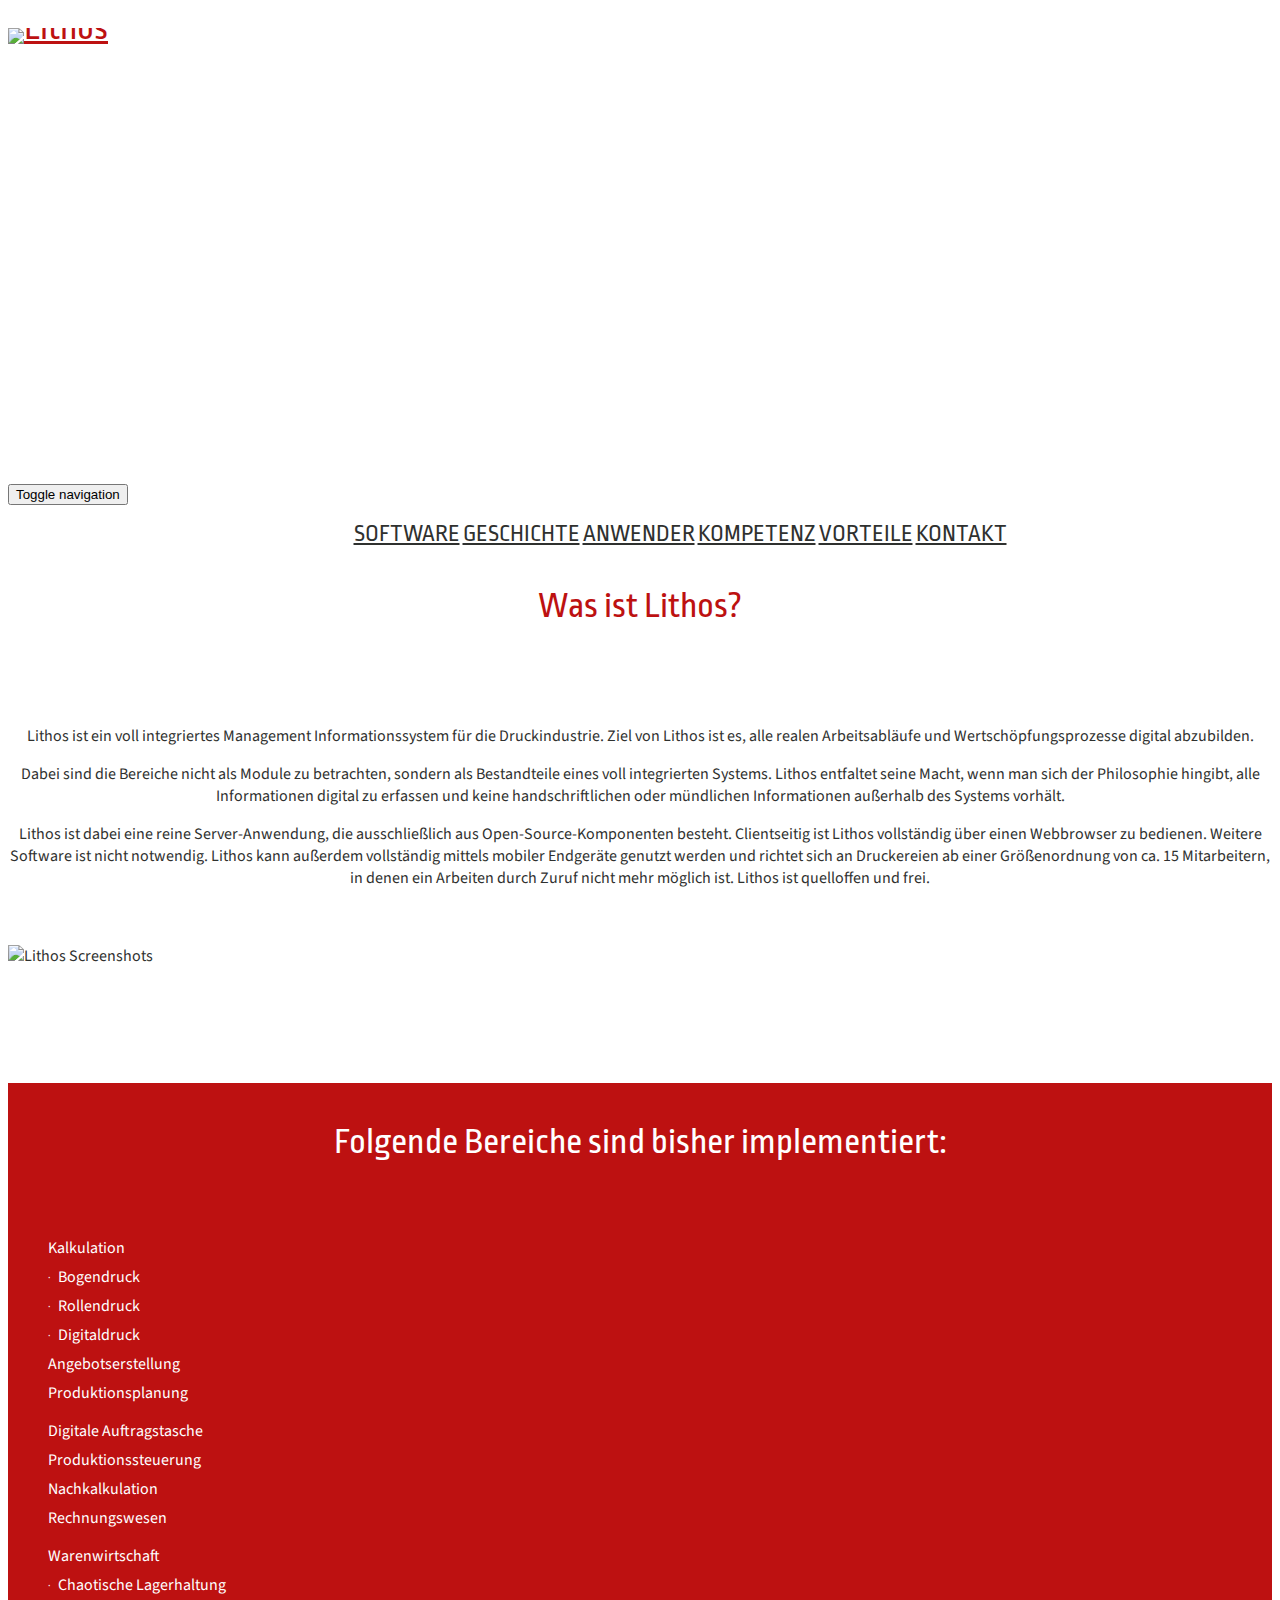
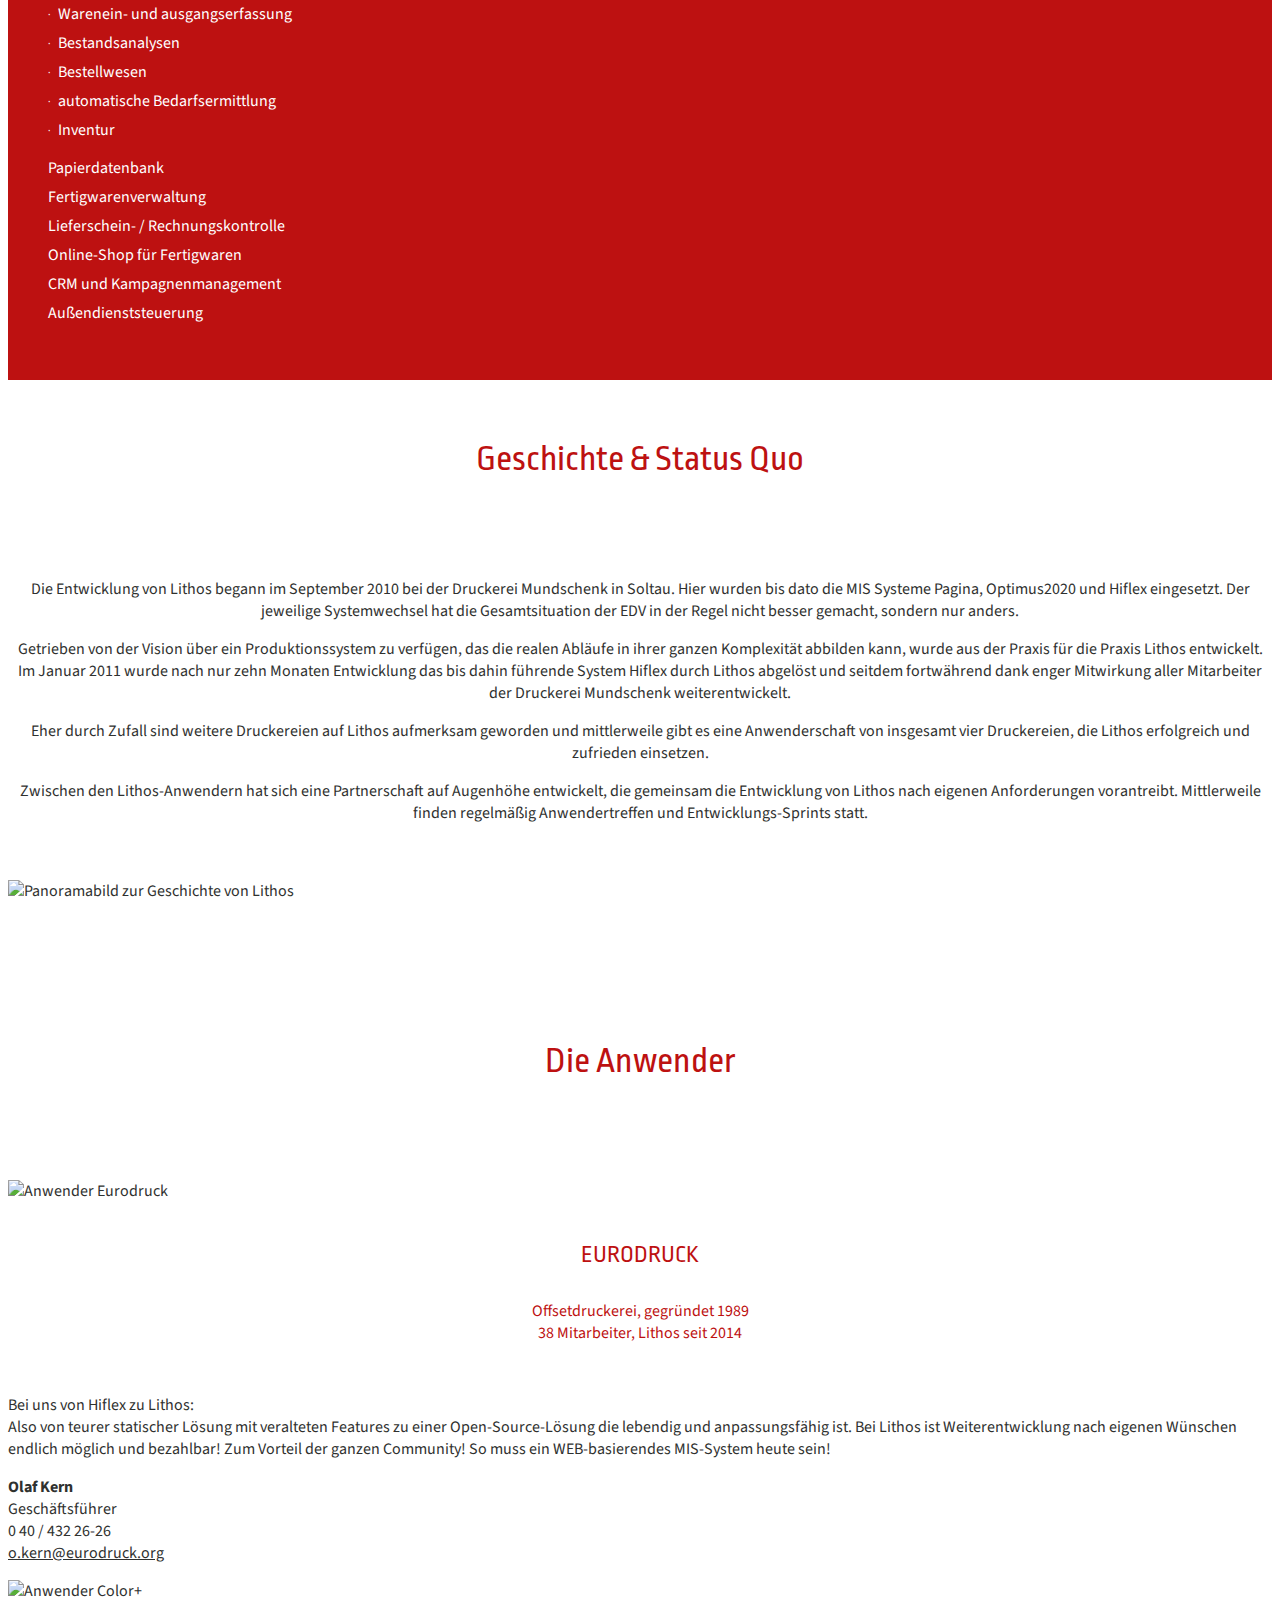
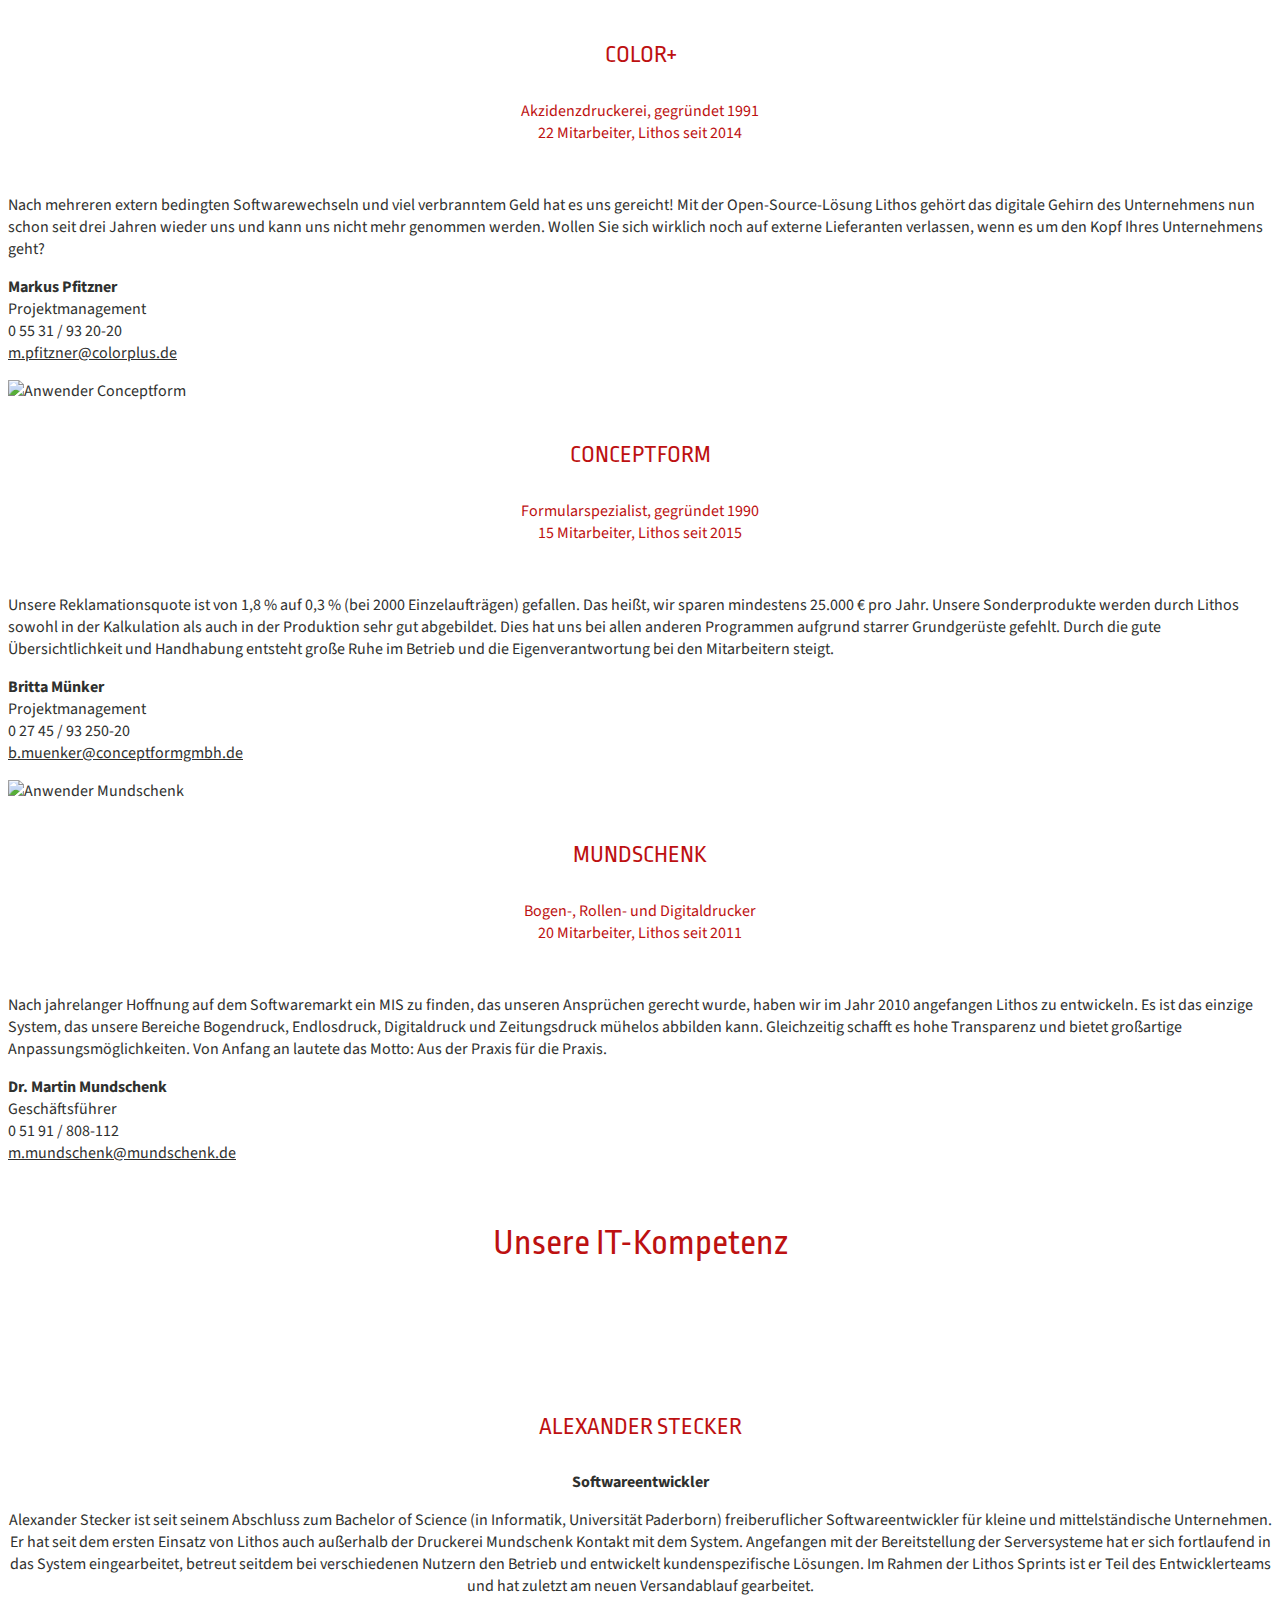
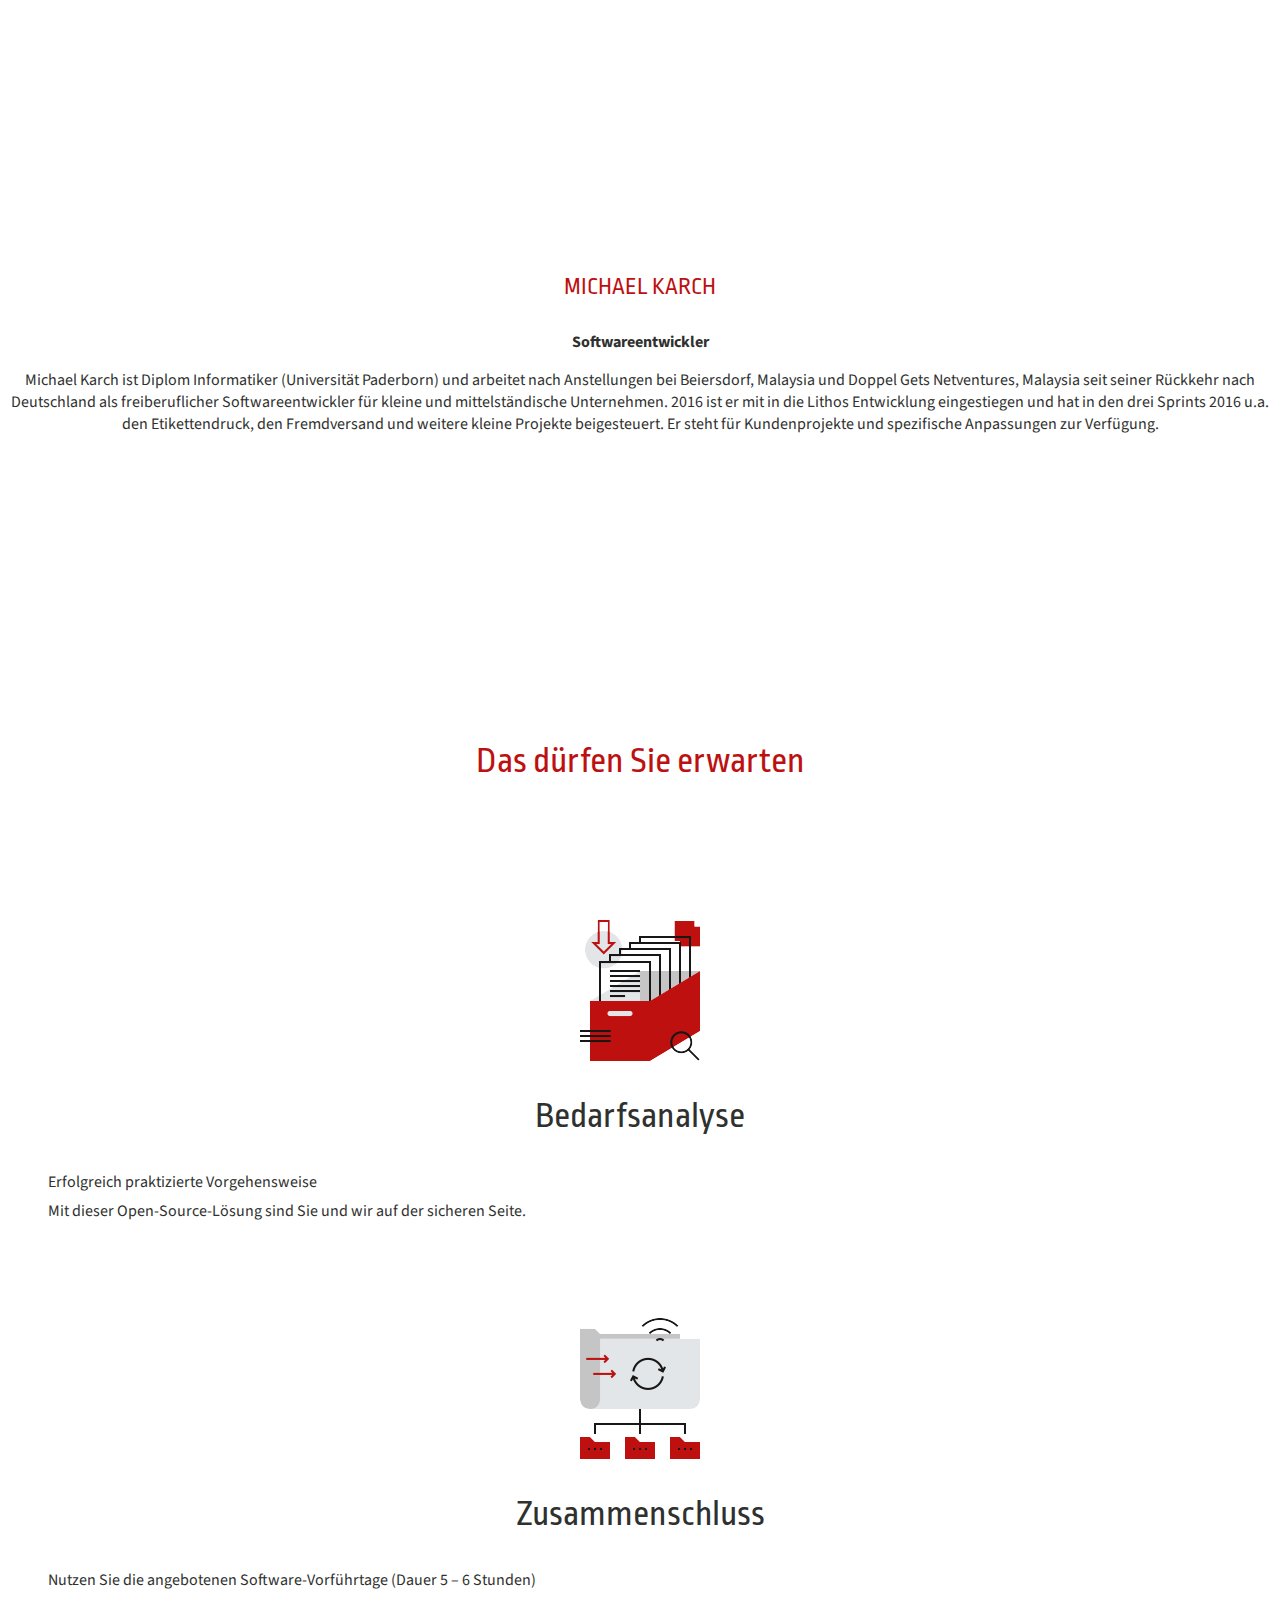
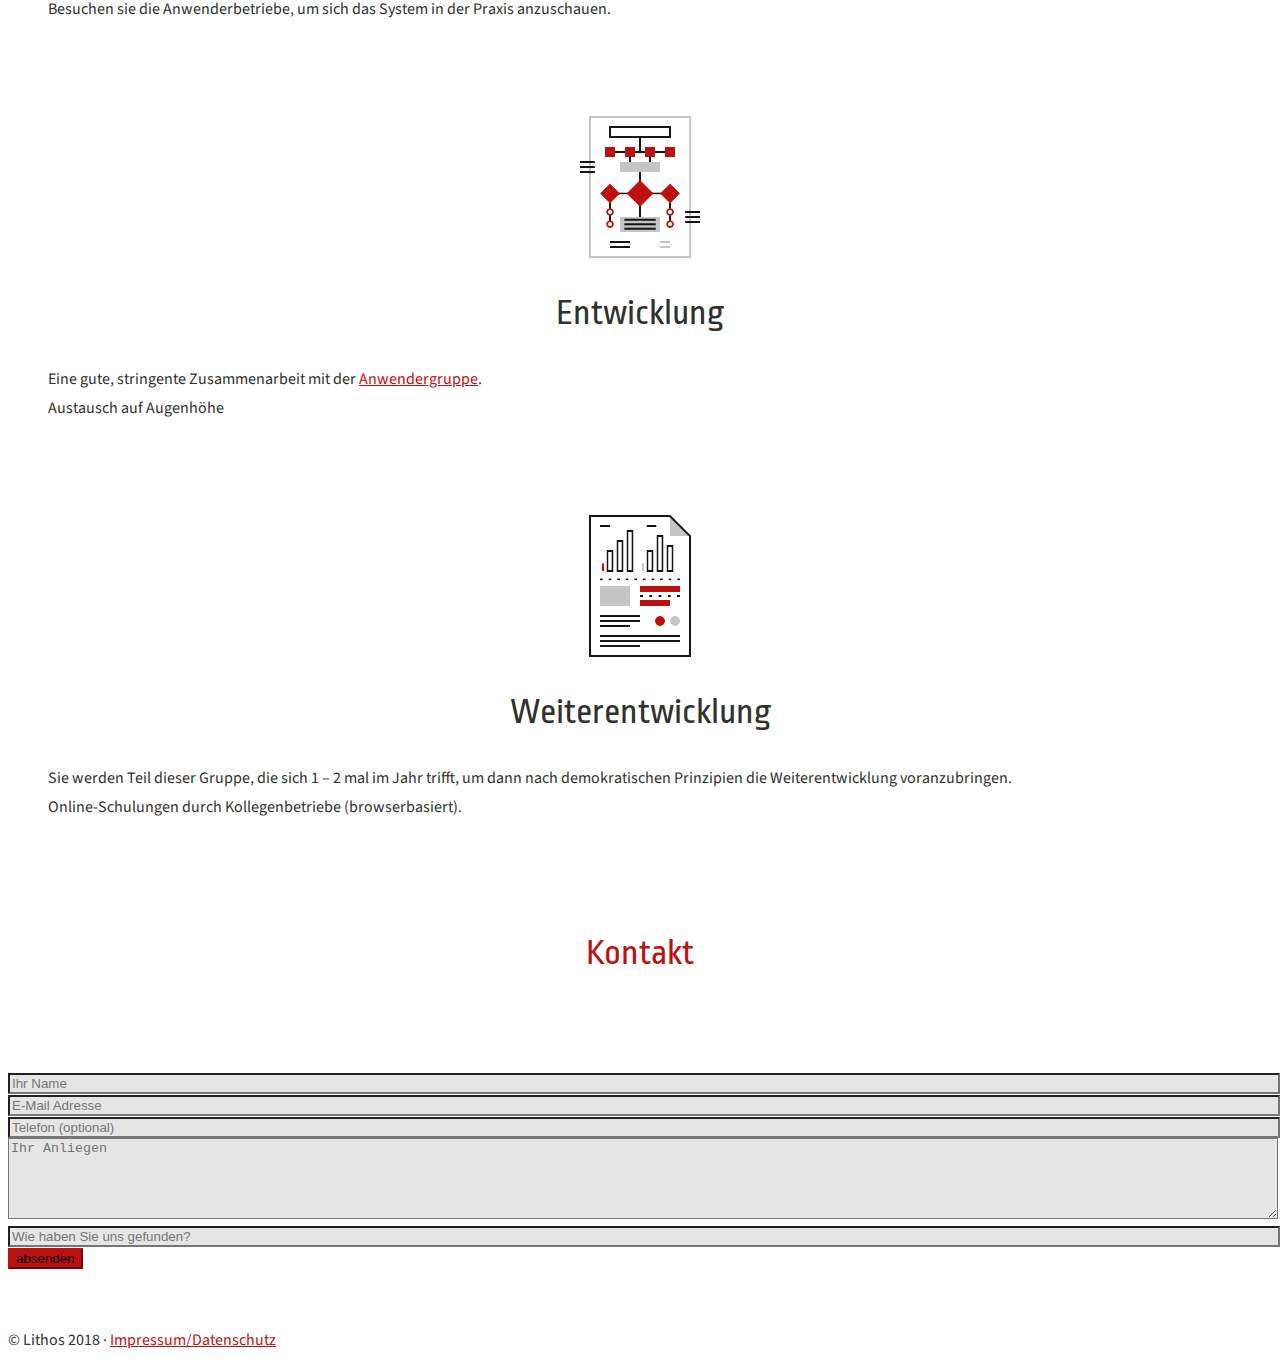
==== index.html @ 92e98b5b "added sections "features, "kontakt", footer" ====
<!doctype html>
<!--[if lt IE 7]>
<html class="no-js lt-ie9 lt-ie8 lt-ie7" lang=""> <![endif]-->
<!--[if IE 7]>
<html class="no-js lt-ie9 lt-ie8" lang=""> <![endif]-->
<!--[if IE 8]>
<html class="no-js lt-ie9" lang=""> <![endif]-->
<!--[if gt IE 8]><!-->
<html class="no-js" lang="de"> <!--<![endif]-->
<head>
    <meta charset="utf-8">
    <meta http-equiv="X-UA-Compatible" content="IE=edge,chrome=1">
    <title>Lithos</title>
    <meta name="description" content="">
    <meta name="viewport" content="width=device-width, initial-scale=1">
    <link rel="apple-touch-icon" href="apple-touch-icon.png">
    <link href="https://fonts.googleapis.com/css?family=Ropa+Sans|Source+Sans+Pro:400,700" rel="stylesheet">

    <link rel="stylesheet" href="css/bootstrap.min.css">
    <style>
        body {
        }
    </style>
    <link rel="stylesheet" href="css/bootstrap-theme.min.css">
    <link rel="stylesheet" href="css/app.css">
    <script src="js/vendor/modernizr-2.8.3-respond-1.4.2.min.js"></script>
</head>
<body>
<!--[if lt IE 8]>
<p class="browserupgrade">Sie benutzen einen <strong>veralteten</strong> Browser. Bitte<a href="http://browsehappy.com/">aktualisieren Sie Ihren Browser!</a></p>
<![endif]-->


<div class="container">
    <!-- Example row of columns -->
    <header>
        <div class="inner">
            <div class="row">
                <div class="col-md-offset-3 logo">
                    <h1>
                        <a title="Willkommen bei Lithos" href="/">
                            <img src="img/logo_lithos.png" alt="Lithos" title="Willkommen bei Lithos">
                        </a>
                    </h1>
                </div>
            </div>
            <div class="row">
                <div class="col-md-offset-3 col-md-4 slogan">
                    <h2>
                        Ein Rubin der Druck- und Medienindustrie
                    </h2>
                </div>
            </div>
        </div>
    </header>
    <!-- NAV START -->
    <nav class="navbar" role="navigation">
        <div class="container-fluid">
            <!-- Brand and toggle get grouped for better mobile display -->
            <div class="navbar-header">
                <button type="button" class="navbar-toggle" data-toggle="collapse" data-target="#bs-example-navbar-collapse-1">
                    <span class="sr-only">Toggle navigation</span>
                    <span class="icon-bar"></span>
                    <span class="icon-bar"></span>
                    <span class="icon-bar"></span>
                </button>
            </div>
            <!-- Collect the nav links, forms, and other content for toggling -->
            <div class="collapse navbar-collapse" id="bs-example-navbar-collapse-1">
                <ul class="nav navbar-nav">
                    <li><a href="#">Software</a></li>
                    <li><a href="#">Geschichte</a></li>
                    <li><a href="#">Anwender</a></li>
                    <li><a href="#">Kompetenz</a></li>
                    <li><a href="#">Vorteile</a></li>
                    <li><a href="#">Kontakt</a></li>
                </ul>
            </div><!-- /.navbar-collapse -->
        </div><!-- /.container-fluid -->
    </nav>
    <!-- NAV ENDE-->
    <section id="software">
        <div class="row">
            <div class="col-md-offset-3 col-md-6">
                <h2>Was ist Lithos?</h2>
            </div>
        </div>
        <div class="row">
            <div class="col-md-offset-2 col-md-8">
                <p>Lithos ist ein voll integriertes Management Informationssystem für die Druckindustrie. Ziel von Lithos ist es, alle realen Arbeitsabläufe und
                    Wertschöpfungsprozesse digital abzubilden.</p>
                <p>Dabei sind die Bereiche nicht als Module zu betrachten, sondern als Bestandteile eines voll integrierten Systems. Lithos entfaltet seine Macht, wenn
                    man sich der Philosophie hingibt, alle Informationen digital zu erfassen und keine handschriftlichen oder mündlichen Informationen außerhalb des
                    Systems vorhält.</p>
                <p>Lithos ist dabei eine reine Server-Anwendung, die ausschließlich aus Open-Source-Komponenten besteht. Clientseitig ist Lithos vollständig über einen
                    Webbrowser zu bedienen. Weitere Software ist nicht notwendig. Lithos kann außerdem vollständig mittels mobiler Endgeräte genutzt werden und richtet
                    sich an Druckereien ab einer Größenordnung von ca. 15 Mitarbeitern, in denen ein Arbeiten durch Zuruf nicht mehr möglich ist. Lithos ist quelloffen
                    und frei.</p>
                <div class="spacer1"></div>
                <img src="img/lithos_screenshots.jpg" alt="Lithos Screenshots" title="Lithos Anwendung">
                <div class="spacer2"></div>
            </div>
        </div>
        <div class="redblock">
            <div class="row">
                <div class="col-md-12">
                    <h3>Folgende Bereiche sind bisher implementiert:</h3>
                </div>
            </div>
            <div class="row">
                <div class="col-md-3">
                    <ul>
                        <li>Kalkulation</li>
                        <ul>
                            <li>Bogendruck</li>
                            <li>Rollendruck</li>
                            <li>Digitaldruck</li>
                        </ul>
                        <li>Angebotserstellung</li>
                        <li>Produktionsplanung</li>
                    </ul>
                </div>
                <div class="col-md-3">
                    <ul>
                        <li>Digitale Auftragstasche</li>
                        <li>Produktionssteuerung</li>
                        <li>Nachkalkulation</li>
                        <li>Rechnungswesen</li>
                    </ul>
                </div>
                <div class="col-md-3">
                    <ul>
                        <li>Warenwirtschaft</li>
                        <ul>
                            <li>Chaotische Lagerhaltung</li>
                            <li>Warenein- und ausgangserfassung</li>
                            <li>Bestandsanalysen</li>
                            <li>Bestellwesen</li>
                            <li>automatische Bedarfsermittlung</li>
                            <li>Inventur</li>
                        </ul>
                    </ul>
                </div>
                <div class="col-md-3">
                    <ul>
                        <li>Papierdatenbank</li>
                        <li>Fertigwarenverwaltung</li>
                        <li>Lieferschein- / Rechnungskontrolle</li>
                        <li>Online-Shop für Fertigwaren</li>
                        <li>CRM und Kampagnenmanagement</li>
                        <li>Außendienststeuerung</li>
                    </ul>
                </div>
            </div>
        </div>
    </section>
    <!--SECTION GESCHICHTE START -->
    <section id="geschichte">
        <div class="row">
            <div class="col-md-offset-3 col-md-6">
                <h2>Geschichte & Status Quo</h2>
            </div>
        </div>
        <div class="row">
            <div class="col-md-offset-2 col-md-8">
                <p>Die Entwicklung von Lithos begann im September 2010 bei der Druckerei Mundschenk in Soltau. Hier wurden bis dato die MIS Systeme Pagina, Optimus2020
                    und Hiflex eingesetzt. Der jeweilige Systemwechsel hat die Gesamtsituation der EDV in der Regel nicht besser gemacht, sondern nur anders.</p>
                <p>Getrieben von der Vision über ein Produktionssystem zu verfügen, das die realen Abläufe in ihrer ganzen Komplexität abbilden kann, wurde aus der Praxis
                    für die Praxis Lithos entwickelt. Im Januar 2011 wurde nach nur zehn Monaten Entwicklung das bis dahin führende System Hiflex durch Lithos abgelöst
                    und seitdem fortwährend dank enger Mitwirkung aller Mitarbeiter der Druckerei Mundschenk weiterentwickelt.</p>
                <p>Eher durch Zufall sind weitere Druckereien auf Lithos aufmerksam geworden und mittlerweile gibt es eine Anwenderschaft von insgesamt vier Druckereien,
                    die Lithos erfolgreich und zufrieden einsetzen.</p>
                <p>Zwischen den Lithos-Anwendern hat sich eine Partnerschaft auf Augenhöhe entwickelt, die gemeinsam die Entwicklung von Lithos nach eigenen Anforderungen
                    vorantreibt. Mittlerweile finden regelmäßig Anwendertreffen und Entwicklungs-Sprints statt.</p>
                <div class="spacer1"></div>
                <img src="img/geschichte.jpg" alt="Panoramabild zur Geschichte von Lithos">
                <div class="spacer2"></div>
            </div>
        </div>
    </section>
    <!--SECTION ANWENDER START -->
    <section id="anwender">
        <div class="row">
            <div class="col-md-offset-3 col-md-6">
                <h2>Die Anwender</h2>
            </div>
        </div>
        <div class="row">
            <div class="col-md-3">
                <div class="anwender">
                    <img src="img/anwender_eurodruck.jpg" alt="Anwender Eurodruck">
                    <h4>EURODRUCK</h4>
                    <p class="subtitle">Offsetdruckerei, gegründet 1989<br>
                        38 Mitarbeiter, Lithos seit 2014</p>
                    <p class="testimony">
                        Bei uns von Hiflex zu Lithos:<br>
                        Also von teurer statischer Lösung mit veralteten Features
                        zu einer Open-Source-Lösung die lebendig und anpassungsfähig ist.
                        Bei Lithos ist Weiterentwicklung nach eigenen Wünschen endlich möglich und bezahlbar!
                        Zum Vorteil der ganzen Community! So muss ein WEB-basierendes MIS-System heute sein!
                    </p>
                    <p class="address">
                        <span class="name">Olaf Kern</span><br>
                        Geschäftsführer<br>
                        0 40 / 432 26-26<br>
                        <a href="mailto:o.kern@eurodruck.org">o.kern@eurodruck.org</a>
                    </p>
                </div>
            </div>
            <!-- Next -->
            <div class="col-md-3">
                <div class="anwender">
                    <img src="img/anwender_colorplus.jpg" alt="Anwender Color+">
                    <h4>COLOR+</h4>
                    <p class="subtitle">
                        Akzidenzdruckerei, gegründet 1991<br>
                        22 Mitarbeiter, Lithos seit 2014
                    </p>
                    <p class="testimony">
                        Nach mehreren extern bedingten Softwarewechseln und viel verbranntem Geld hat es uns gereicht! Mit der Open-Source-Lösung Lithos gehört das
                        digitale
                        Gehirn des Unternehmens nun schon seit drei Jahren wieder uns und kann uns nicht mehr genommen werden. Wollen Sie sich wirklich noch auf externe
                        Lieferanten verlassen, wenn es um den Kopf Ihres Unternehmens geht?
                    </p>
                    <p class="address">
                        <span class="name">Markus Pfitzner</span><br>
                        Projektmanagement<br>
                        0 55 31 / 93 20-20<br>
                        <a href="mailto:m.pfitzner@colorplus.de">m.pfitzner@colorplus.de</a>
                    </p>
                </div>
            </div>
            <!-- Next -->
            <div class="col-md-3">
                <div class="anwender">
                    <img src="img/anwender_conceptform.jpg" alt="Anwender Conceptform">
                    <h4>CONCEPTFORM</h4>
                    <p class="subtitle">
                        Formularspezialist, gegründet 1990<br>
                        15 Mitarbeiter, Lithos seit 2015
                    </p>
                    <p class="testimony">
                        Unsere Reklamationsquote ist von 1,8 % auf 0,3 % (bei 2000 Einzelaufträgen) gefallen. Das heißt, wir sparen mindestens
                        25.000 € pro Jahr. Unsere Sonderprodukte werden durch Lithos sowohl in der Kalkulation als auch in der Produktion
                        sehr gut abgebildet. Dies hat uns bei allen anderen Programmen aufgrund starrer Grundgerüste gefehlt. Durch die gute Übersichtlichkeit und
                        Handhabung
                        entsteht große Ruhe im Betrieb und die Eigenverantwortung bei den Mitarbeitern steigt.
                    </p>
                    <p class="address">
                        <span class="name">Britta Münker</span><br>
                        Projektmanagement<br>
                        0 27 45 / 93 250-20<br>
                        <a href="mailto:b.muenker@conceptformgmbh.de">b.muenker@conceptformgmbh.de</a>
                    </p>
                </div>
            </div>
            <!-- Next -->
            <div class="col-md-3">
                <div class="anwender">
                    <img src="img/anwender_mundschenk.jpg" alt="Anwender Mundschenk">
                    <h4>MUNDSCHENK</h4>
                    <p class="subtitle">
                        Bogen-, Rollen- und Digitaldrucker<br>
                        20 Mitarbeiter, Lithos seit 2011
                    </p>
                    <p class="testimony">
                        Nach jahrelanger Hoffnung auf dem Softwaremarkt ein MIS zu finden, das unseren Ansprüchen gerecht wurde, haben wir im Jahr 2010 angefangen Lithos
                        zu
                        entwickeln. Es ist das einzige System, das unsere Bereiche Bogendruck, Endlosdruck, Digitaldruck und Zeitungsdruck mühelos abbilden kann.
                        Gleichzeitig
                        schafft es hohe Transparenz und bietet großartige Anpassungsmöglichkeiten. Von Anfang an lautete das Motto: Aus der Praxis für die Praxis.
                    </p>
                    <p class="address">
                        <span class="name">Dr. Martin Mundschenk</span><br>
                        Geschäftsführer<br>
                        0 51 91 / 808-112<br>
                        <a href="mailto:m.mundschenk@mundschenk.de">m.mundschenk@mundschenk.de</a>
                    </p>
                </div>
            </div>
        </div>
    </section>
    <!--SECTION IT START -->
    <section id="kompetenz">
        <div class="row">
            <div class="col-md-offset-3 col-md-6">
                <h2>Unsere IT-Kompetenz</h2>
            </div>
        </div>
        <div class="row">
            <div class="col-md-6 col-sm-12 mi-bgrubin">
                <div class="rubin-inside">
                    <div class="col-md-offset-2 col-md-8">
                        <h4>Alexander Stecker</h4>
                        <p class="mi-job">Softwareentwickler</p>
                        <p>
                            Alexander Stecker ist seit seinem Abschluss zum Bachelor of Science (in Informatik, Universität Paderborn) freiberuflicher
                            Softwareentwickler
                            für kleine und mittelständische Unternehmen. Er hat seit dem ersten Einsatz von Lithos auch außerhalb der Druckerei Mundschenk Kontakt mit
                            dem
                            System. Angefangen mit der Bereitstellung der Serversysteme hat er sich fortlaufend in das System eingearbeitet, betreut seitdem bei
                            verschiedenen Nutzern den Betrieb und entwickelt kundenspezifische Lösungen. Im Rahmen der Lithos Sprints ist er Teil des Entwicklerteams
                            und
                            hat zuletzt am neuen Versandablauf gearbeitet.
                        </p>
                    </div>
                </div>
            </div>
            <div class="col-md-6 col-sm-12 mi-bgrubin">
                <div class="rubin-inside">
                    <div class="col-md-offset-2 col-md-8">
                        <h4>Michael Karch</h4>
                        <p class="mi-job">Softwareentwickler</p>
                        <p>Michael Karch ist Diplom Informatiker (Universität Paderborn) und arbeitet nach Anstellungen bei Beiersdorf, Malaysia und Doppel Gets
                            Netventures, Malaysia seit seiner Rückkehr nach Deutschland als freiberuflicher Softwareentwickler für kleine und mittelständische
                            Unternehmen. 2016 ist er mit in die Lithos Entwicklung eingestiegen und hat in den drei Sprints 2016 u.a. den Etikettendruck, den Fremdversand
                            und weitere kleine Projekte beigesteuert. Er steht für Kundenprojekte und spezifische Anpassungen zur Verfügung.</p>
                    </div>
                </div>
            </div>
        </div>
    </section>
    <!--SECTION VORTEILE START -->
    <section id="vorteile">
        <div class="row">
            <div class="col-md-offset-3 col-md-6">
                <h2>Das dürfen Sie erwarten</h2>
            </div>
        </div>
        <div class="row">
            <div class="col-md-offset-1 col-md-4">
                <div class="mi-feature">
                    <img src="img/icon_bedarfsanalyse.png" alt="Icon für Bedarfsanalyse">
                    <h3>Bedarfsanalyse</h3>
                    <ul>
                        <li>Erfolgreich praktizierte Vorgehensweise</li>
                        <li>Mit dieser Open-Source-Lösung sind Sie und wir auf der sicheren Seite.</li>
                    </ul>
                </div>
            </div>
            <div class="col-md-offset-2 col-md-4">
                <div class="mi-feature">
                    <img src="img/icon_zusammenschluss.png" alt="Icon für Zusammenschluss">
                    <h3>Zusammenschluss</h3>
                    <ul>
                        <li>Nutzen Sie die angebotenen Software-Vorführtage (Dauer 5 – 6 Stunden)</li>
                        <li>Besuchen sie die Anwenderbetriebe, um sich das System in der Praxis anzuschauen.</li>
                    </ul>
                </div>
            </div>
        </div>
        <div class="row">
            <div class="col-md-offset-1 col-md-4">
                <div class="mi-feature">
                    <img src="img/icon_entwicklung.png" alt="Icon für Entwicklung">
                    <h3>Entwicklung</h3>
                    <ul>
                        <li>Eine gute, stringente Zusammenarbeit mit der <a href="#">Anwendergruppe</a>.</li>
                        <li>Austausch auf Augenhöhe</li>
                    </ul>
                </div>
            </div>
            <div class="col-md-offset-2 col-md-4">
                <div class="mi-feature">
                    <img src="img/icon_weiterentwicklung.png" alt="Icon für Weiterentwicklung">
                    <h3>Weiterentwicklung</h3>
                    <ul>
                        <li>Sie werden Teil dieser Gruppe, die sich 1 – 2 mal im Jahr trifft, um dann nach demokratischen Prinzipien die Weiterentwicklung voranzubringen.
                        </li>
                        <li>Online-Schulungen durch Kollegenbetriebe (browserbasiert).</li>
                    </ul>
                </div>
            </div>
        </div>
    </section>
    <section id="kontakt">
        <div class="row">
            <div class="col-md-offset-3 col-md-6">
                <h2>Kontakt</h2>
            </div>
        </div>
        <div class="row">
            <div class="col-md-offset-4 col-md-4">
                <form>
                    <div class="form-group">
                        <input type="text" class="form-control" id="name" placeholder="Ihr Name">
                    </div>
                    <div class="form-group">
                        <input type="text" class="form-control" id="email" placeholder="E-Mail Adresse">
                    </div>
                    <div class="form-group">
                        <input type="text" class="form-control" id="tel" placeholder="Telefon (optional)">
                    </div>
                    <div class="form-group">
                        <textarea class="form-control" id="anliegen" rows="5" placeholder="Ihr Anliegen"></textarea>

                    </div>
                    <div class="form-group">
                        <input type="text" class="form-control" id="referenz" placeholder="Wie haben Sie uns gefunden?">
                    </div>
                    <div class="form-group">
                        <button class="btn btn-primary" type="submit">absenden</button>
                    </div>
                </form>
            </div>
        </div>
    </section>
    <footer>
        <p class="text-center small">&copy; Lithos 2018 &centerdot; <a href="#">Impressum/Datenschutz</a></p>
    </footer>
</div> <!-- /container -->
<script src="//ajax.googleapis.com/ajax/libs/jquery/1.11.2/jquery.min.js"></script>
<script>window.jQuery || document.write('<script src="js/vendor/jquery-1.11.2.min.js"><\/script>')</script>

<script src="js/vendor/bootstrap.min.js"></script>
<script src="js/plugins.js"></script>
<script src="js/main.js"></script>
</body>
</html>
---- css/app.css ----
body { font-size: 16px; background-color: #FFFFFF; color: #2F312F; font-family: 'Source Sans Pro', sans-serif; }

@media (max-width: 767px) { img { display: block; max-width: 100%; height: auto; } }

.font-ropa, h1, h2, h3, h4, h5, h6, .navbar-nav { font-family: 'Ropa Sans', sans-serif; }

h1, h2, h3, h4, h5, h6 { font-weight: normal; }

h1 { font-size: 2.25em; }

a { color: #bd1111; }
a:hover { color: #d41313; }

header { padding-top: 20px; margin-bottom: 10px; }
header .inner { background-image: url("/img/header_24bit.png"); background-position: center 20px; background-size: contain; background-repeat: no-repeat; height: 445px; }
@media (max-width: 767px) { header .inner { background-position: center 90px; background-size: cover; height: 260px; } }
header .logo h1 { margin: 0; line-height: 0; }
@media (max-width: 767px) { header .logo img { display: table; margin: 0 auto; } }
header .slogan h2 { padding-top: 70px; font-size: 36px; text-transform: uppercase; hyphens: auto; color: #FFFFFF; width: 330px; }
@media (max-width: 767px) { header .slogan h2 { padding-top: 80px; display: block; margin: 0px auto; font-size: 2em; text-align: center; } }

.navbar-nav { width: 100%; text-align: center; }
.navbar-nav a { color: #2F312F; }
.navbar-nav > li { font-size: 24px; text-transform: uppercase; float: none; display: inline-block; }

section { margin: 40px 0 60px 0; }
section h1, section h2, section h3, section h4, section h5, section h6, section p { text-align: center; }
section img { display: table; margin: 0 auto; }
section h2 { font-size: 2.25em; color: #bd1111; padding-bottom: 60px; text-align: center; background-image: url("/img/divider_rubin.png"); background-position: center bottom; background-repeat: no-repeat; margin-bottom: 40px; }
section h4 { color: #bd1111; font-size: 1.5em; text-transform: uppercase; }

.spacer1 { height: 40px; }

.spacer2 { height: 80px; }

.redblock { padding: 0 0 40px 0; background-color: #bd1111; }
.redblock h1, .redblock h2, .redblock h3, .redblock h4, .redblock h5, .redblock h6, .redblock p, .redblock li, .redblock a { color: #FFFFFF; }
.redblock h3 { padding: 40px 0; font-size: 2.25em; }
.redblock li { display: block; list-style-type: none; margin-bottom: 7px; }
.redblock ul:first-child > li:before { content: "\e072"; font-family: 'Glyphicons Halflings'; font-size: 9px; float: left; margin-top: 5px; margin-left: -17px; }
.redblock ul ul { padding-left: 10px; }
.redblock ul ul > li:before { content: "\0b7"; font-size: 10px; float: left; margin-top: 5px; margin-left: -10px; }

.anwender img { margin-bottom: 40px; }
.anwender p { text-align: left; }
.anwender .subtitle { text-align: center; color: #bd1111; margin-bottom: 50px; }
.anwender a[href^="mailto:"] { color: #2F312F; }
.anwender .name { font-weight: bold; }
@media (max-width: 767px) { .anwender { padding-bottom: 40px; margin-bottom: 40px; border-bottom: 1px solid #CCC; }
  .anwender .testimony, .anwender .address { text-align: center; } }

.mi-row-equal-height { display: table; }
.mi-row-equal-height .mi-panel { float: none; display: table-cell; vertical-align: top; }

.mi-bgrubin { height: 460px; background-image: url("/img/rubin_bg_grau.png"); background-position: center; background-repeat: no-repeat; background-size: contain; }
.mi-bgrubin .rubin-inside { padding-top: 20px; }

.mi-job { font-weight: bold; }

.mi-feature { padding: 40px 0; }
.mi-feature h3 { font-size: 2.25em; color: #2F312F; }
.mi-feature li { display: block; list-style-type: none; margin-bottom: 7px; }
.mi-feature ul > li:before { content: "\e072"; font-family: 'Glyphicons Halflings'; font-size: 9px; float: left; margin-top: 5px; margin-left: -17px; }

input[type="text"], textarea, textarea.form-control { border-radius: 0; background-color: #E6E6E6; width: 100%; }

.btn-primary { background-color: #bd1111; background-image: none; border-color: #bd1111; }
.btn-primary:hover { background-color: #d41313; background-image: none; border-color: #d41313; }

.form-control:focus { border-color: #bd1111; box-shadow: inset 0 1px 1px rgba(0, 0, 0, 0.075), 0 0 8px rgba(255, 0, 0, 0.6); }

.dev1 { background-color: #2aabd2; border: 1px solid #2b669a; }

.devborder1 { border: 1px solid green; }

.devborder2 { border: 1px solid yellow; }
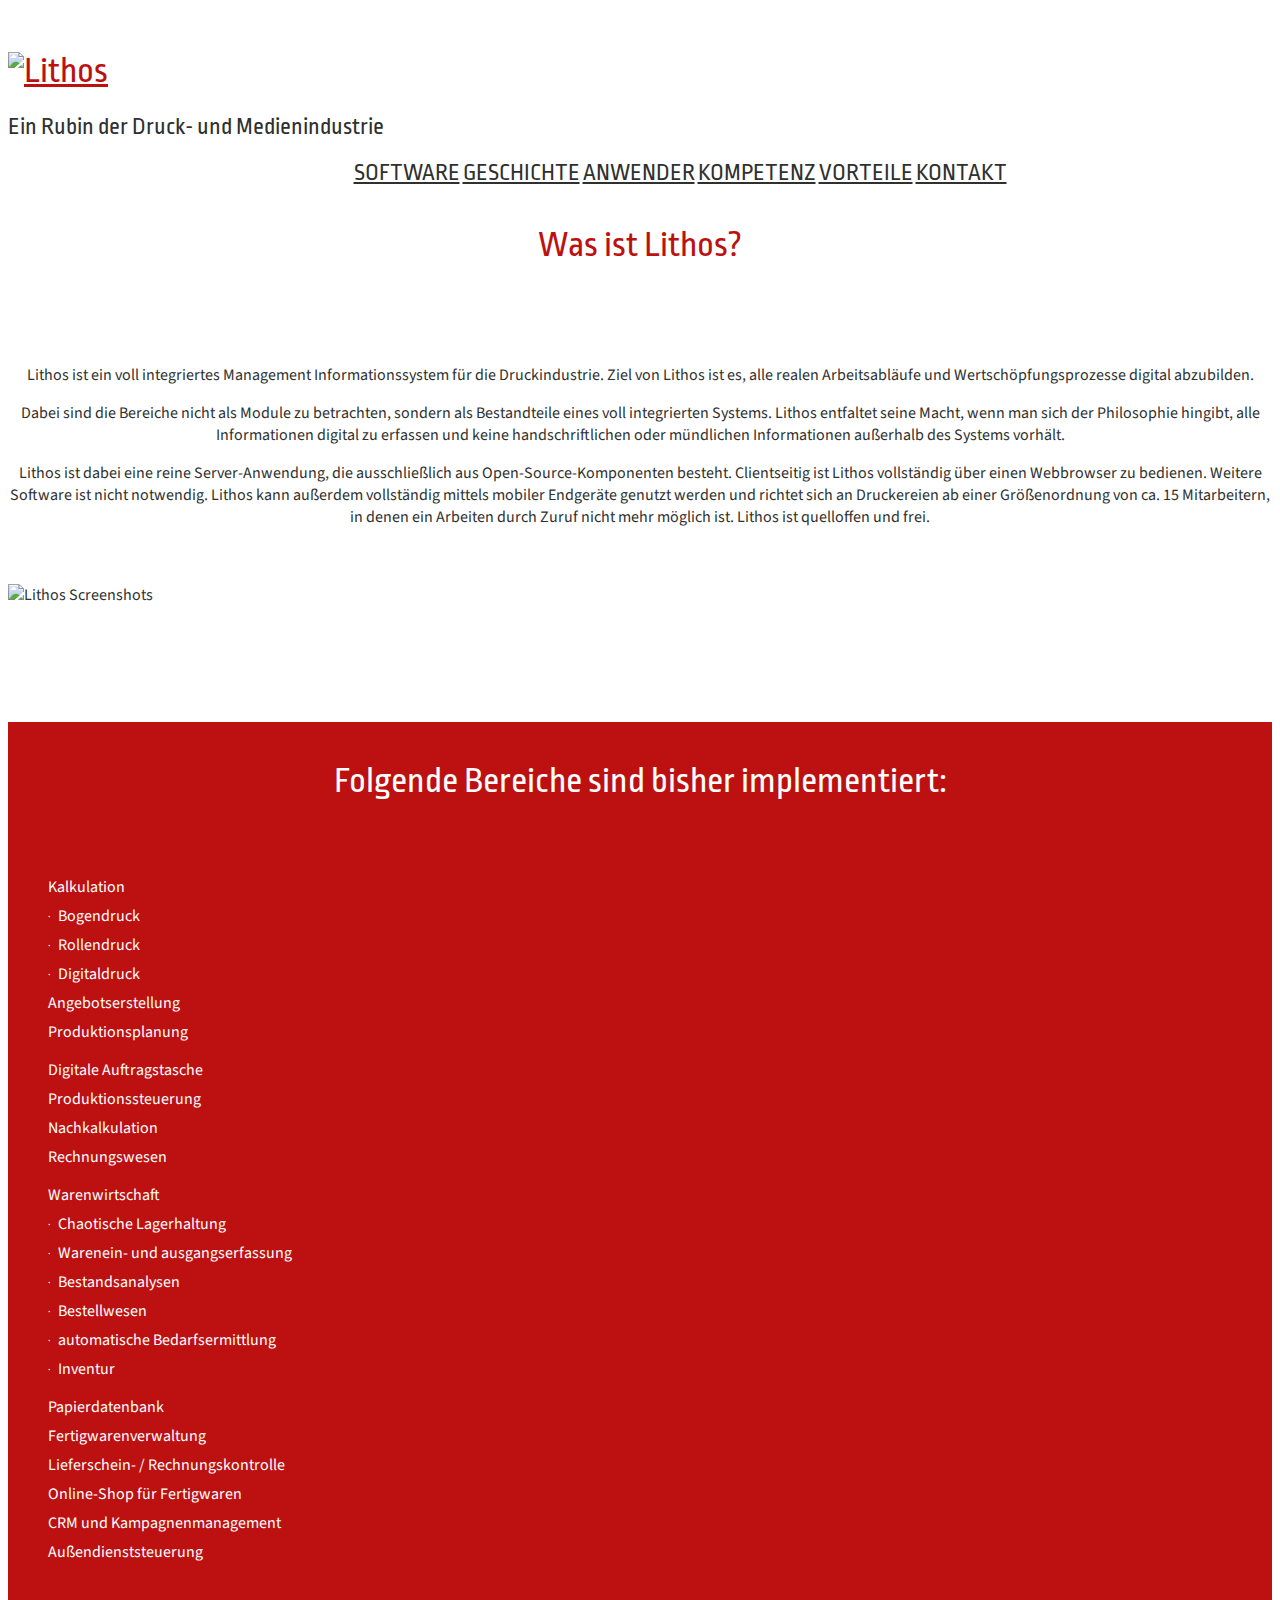
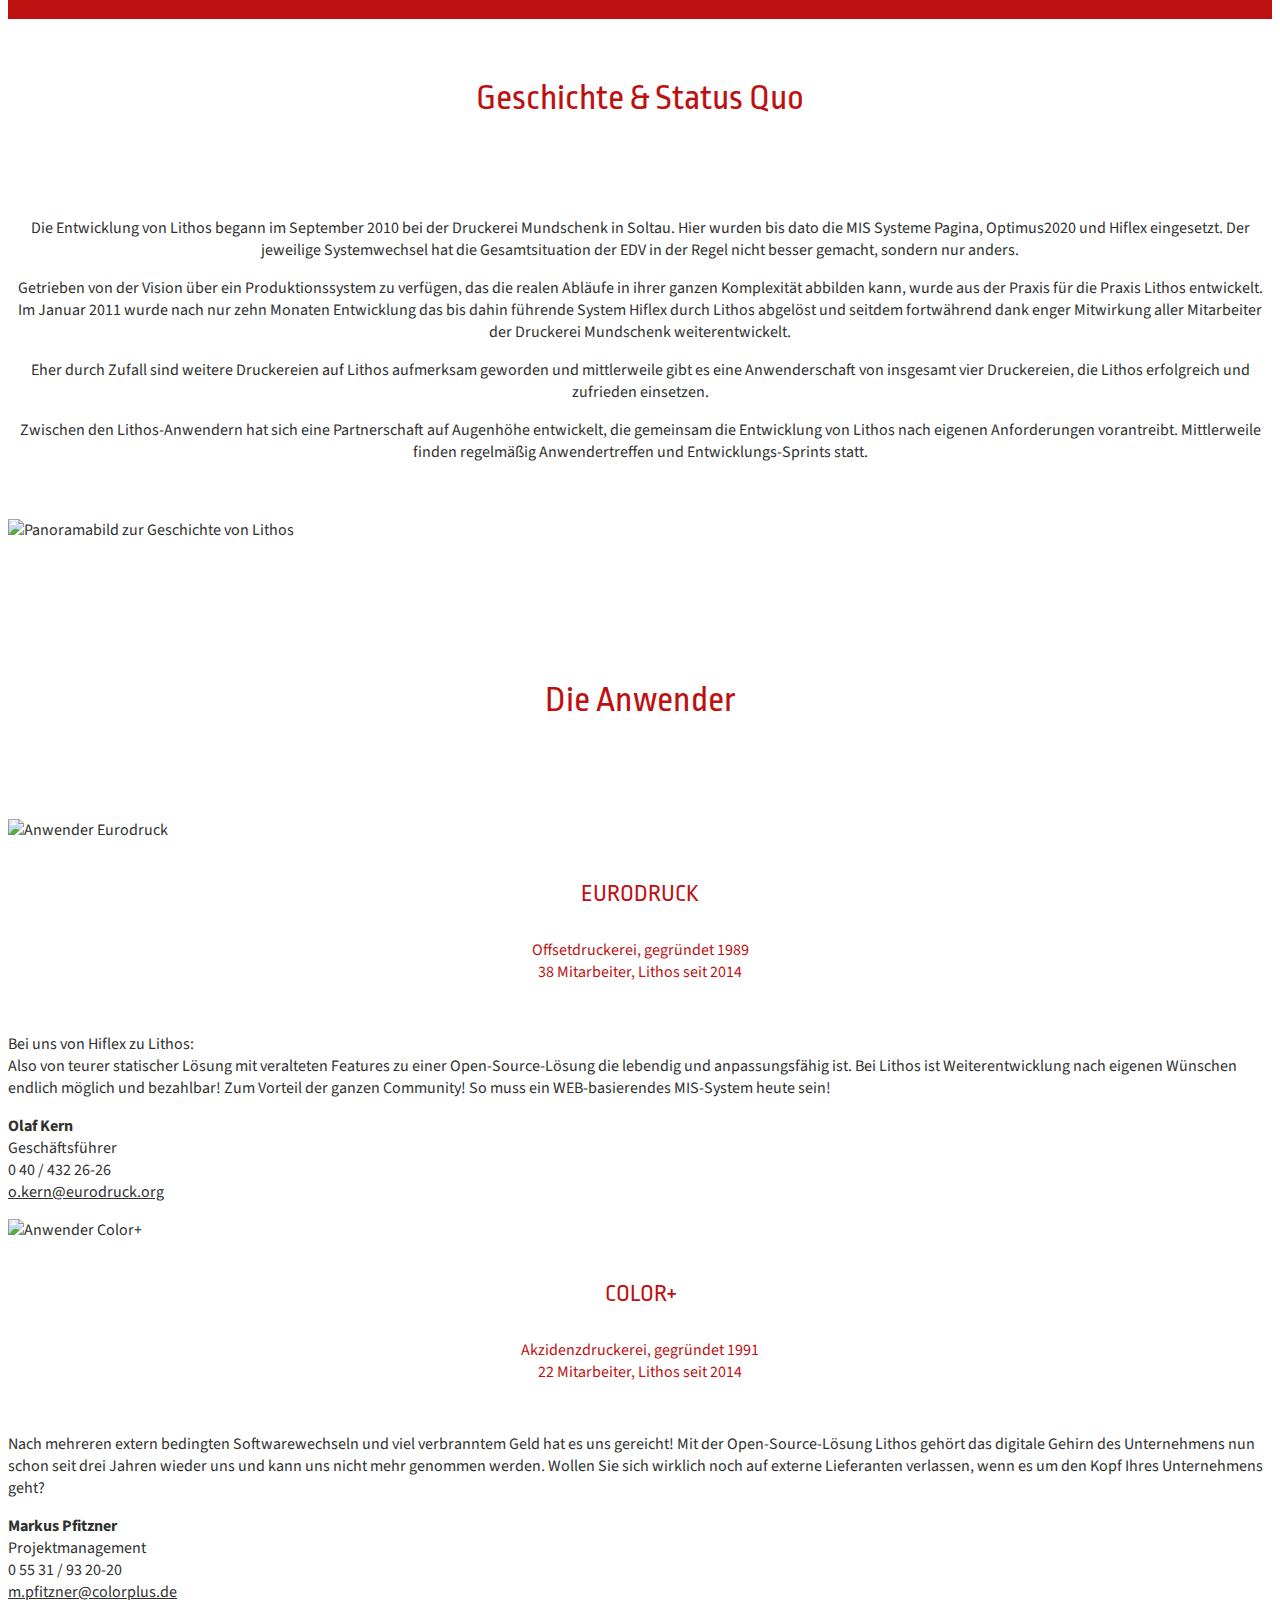
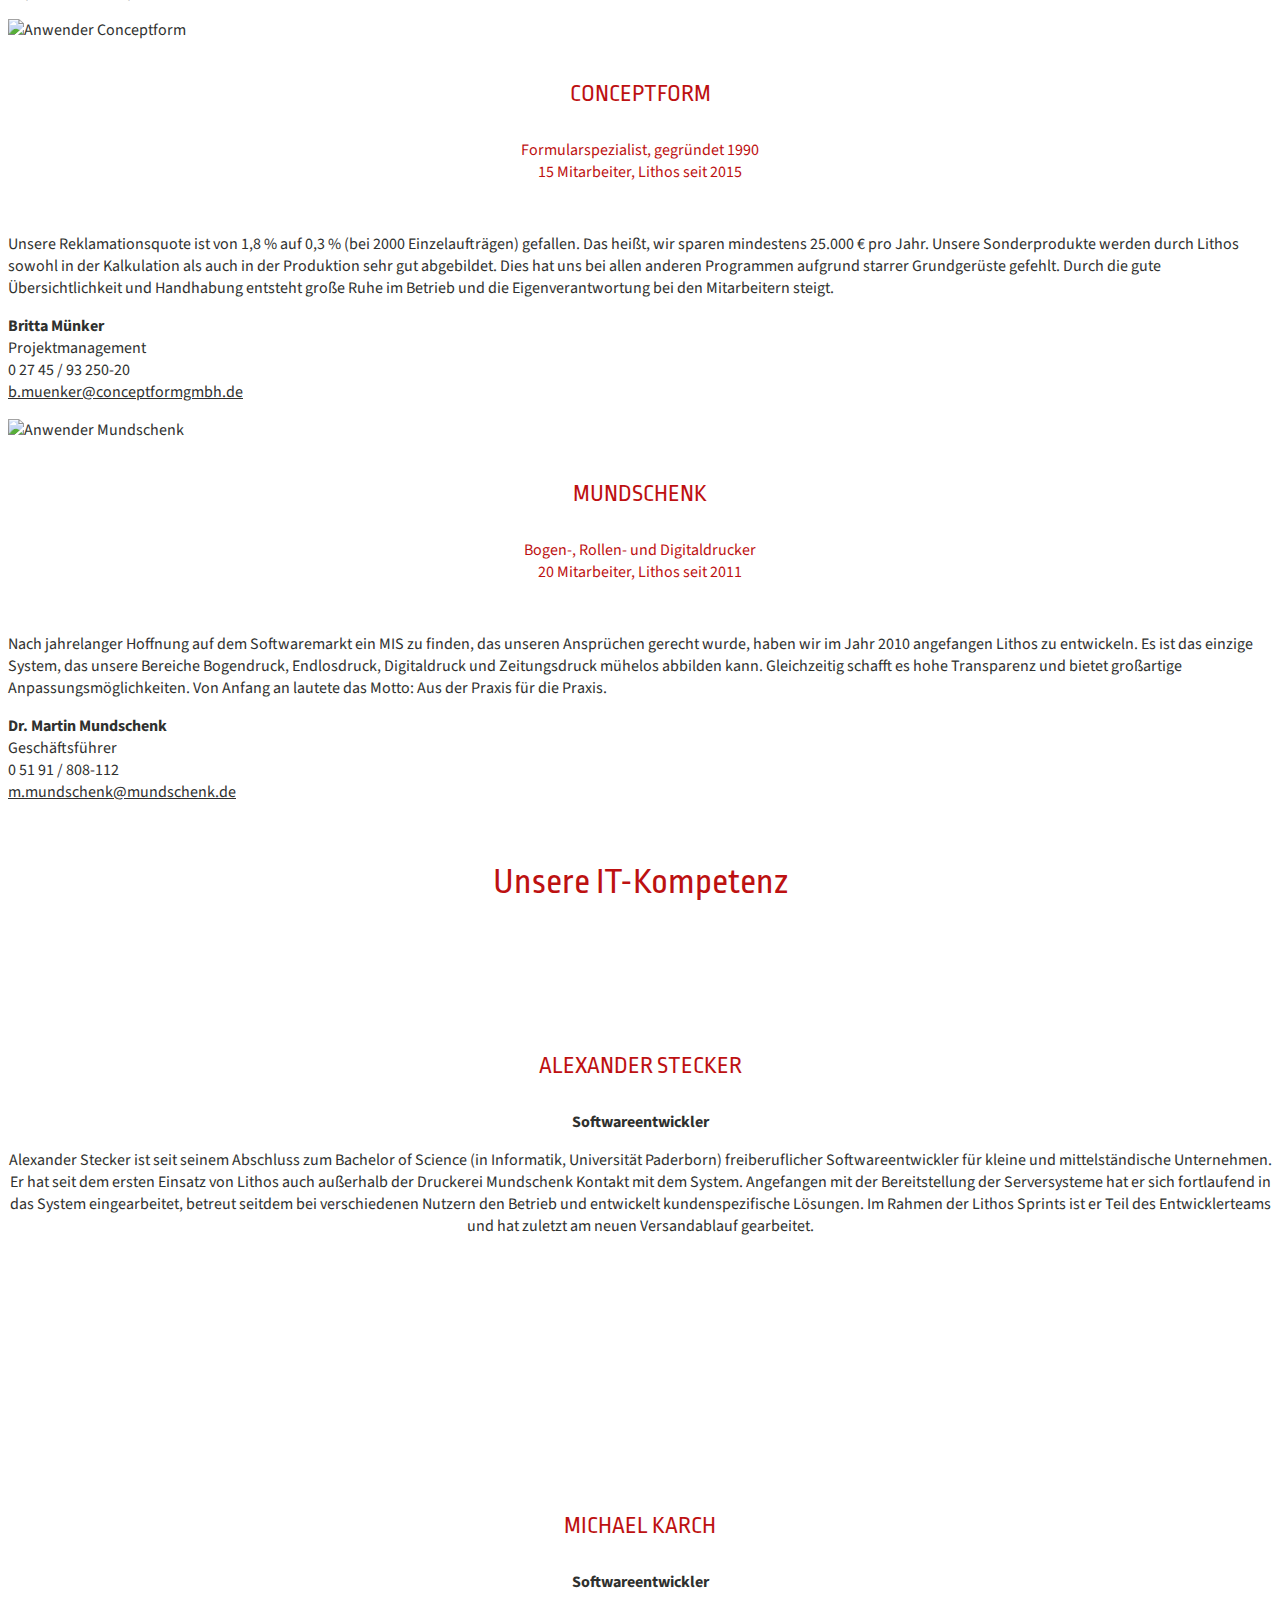
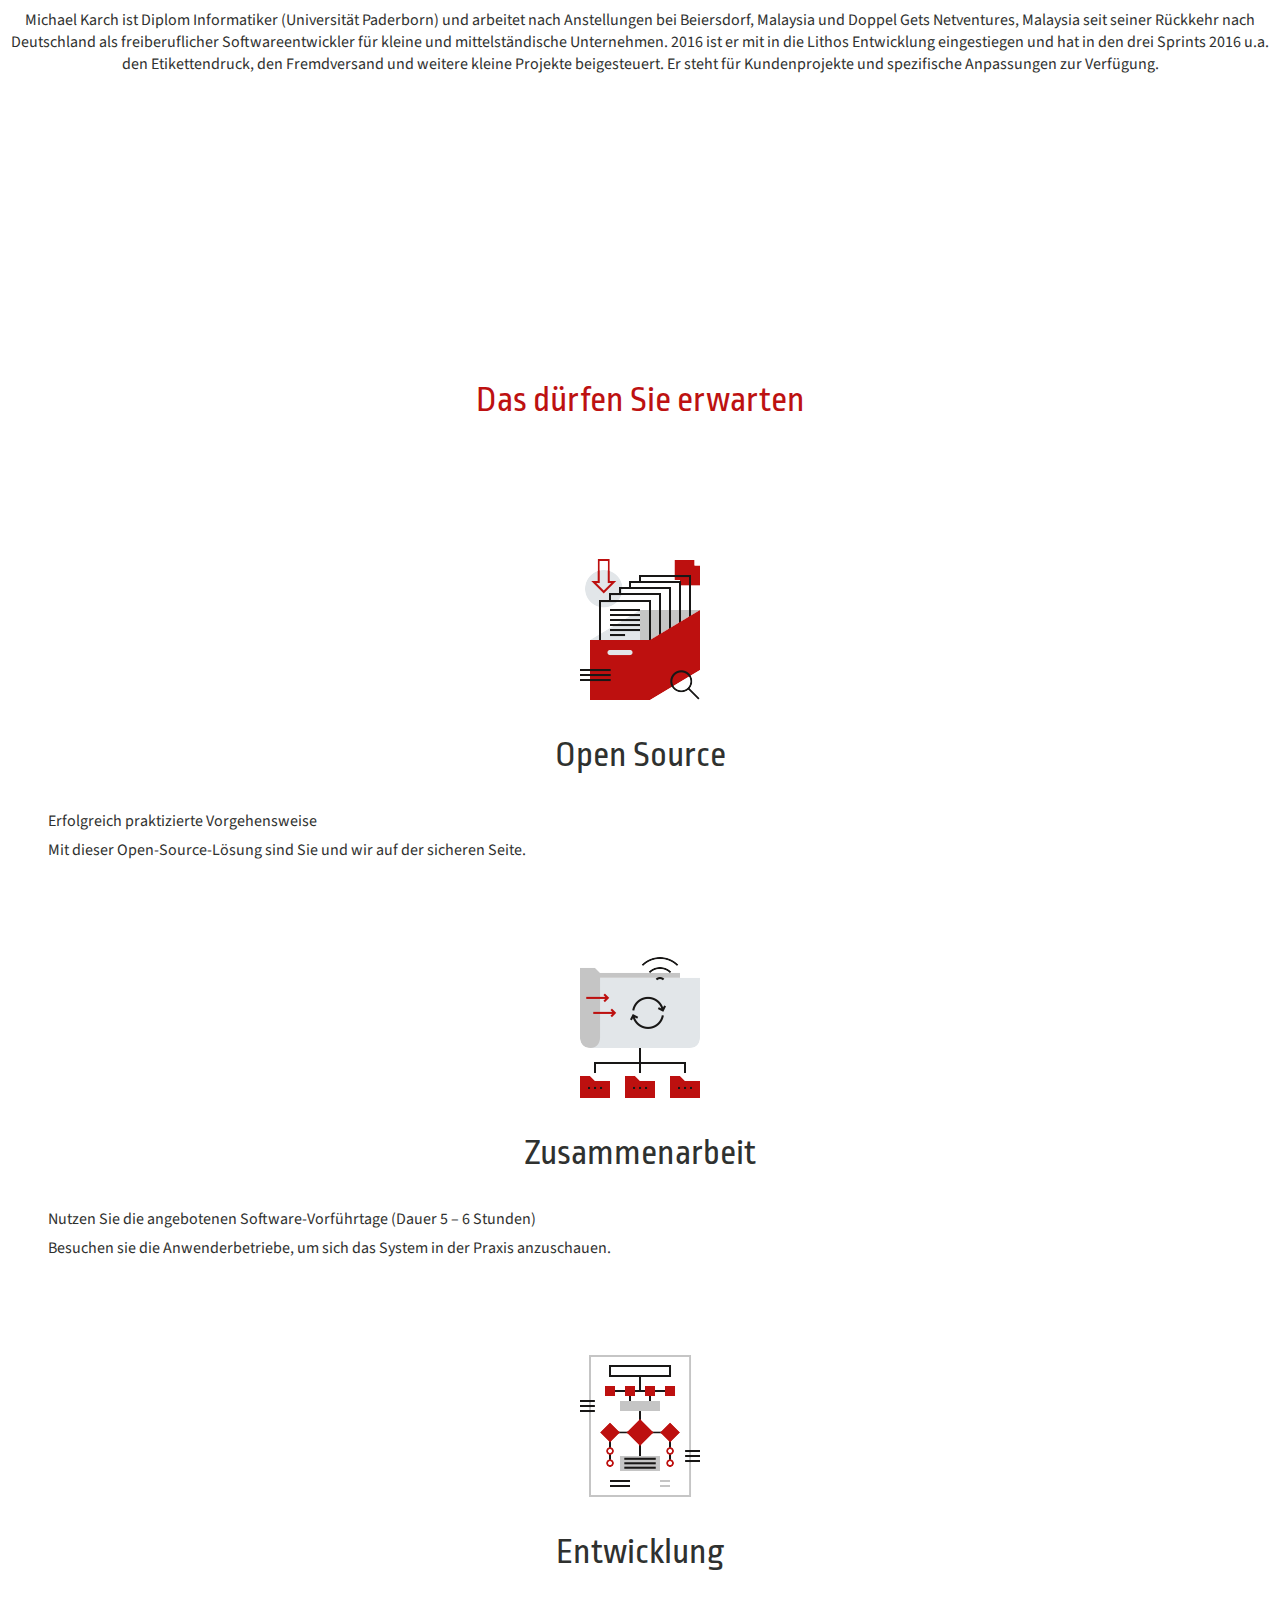
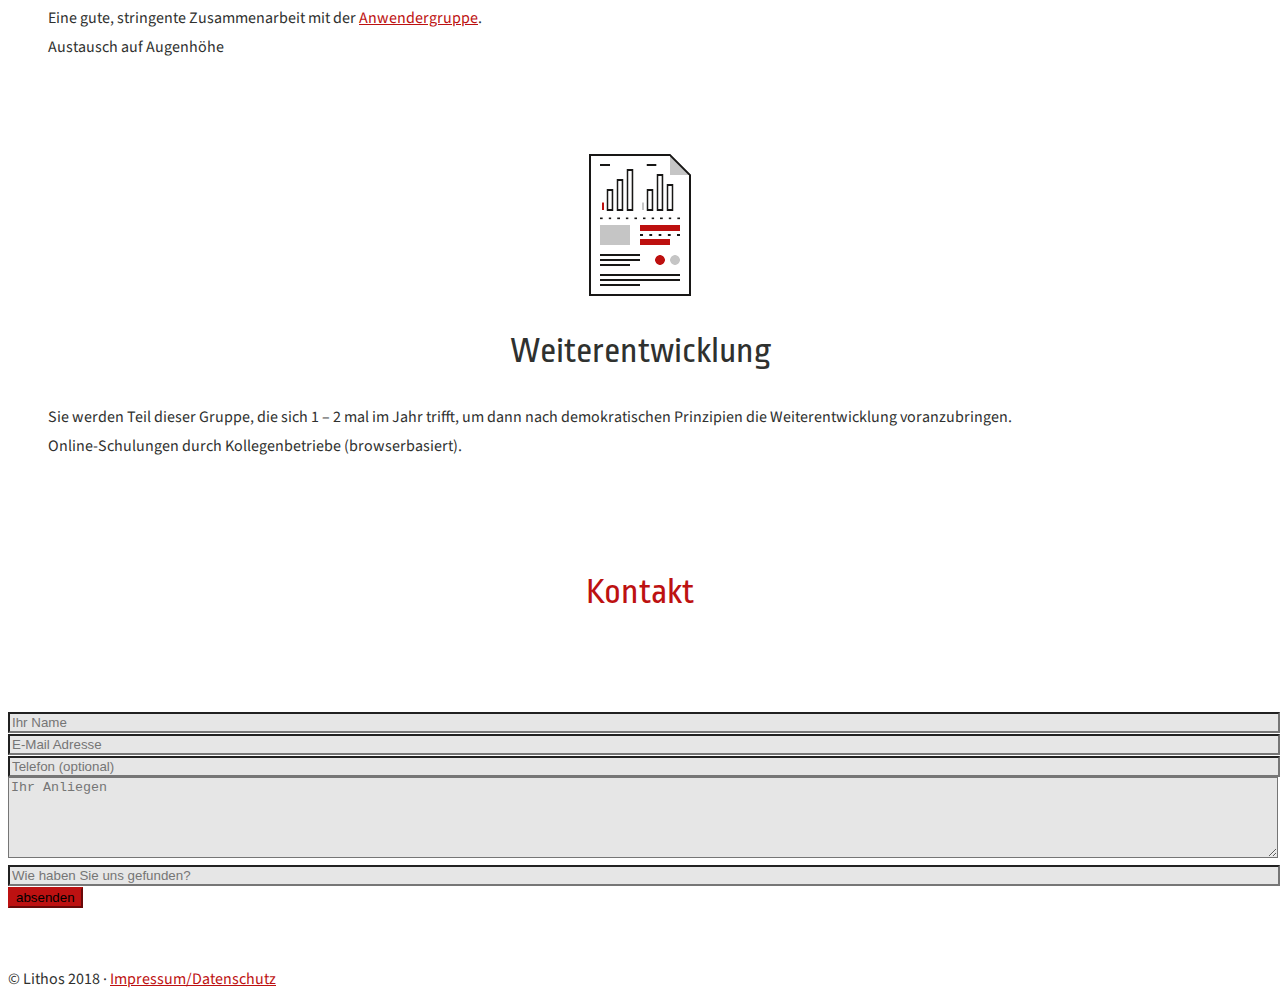
==== commit cb77f543: "added favicons, text corrections" ====
--- a/index.html
+++ b/index.html
@@ -13,7 +13,29 @@
     <title>Lithos</title>
     <meta name="description" content="">
     <meta name="viewport" content="width=device-width, initial-scale=1">
-    <link rel="apple-touch-icon" href="apple-touch-icon.png">
+    <!--Favicon start -->
+    <link rel="shortcut icon" href="/favicon.ico">
+    <link rel="icon" sizes="16x16 32x32 64x64" href="/favicon.ico">
+    <link rel="icon" type="image/png" sizes="196x196" href="/favicon-192.png">
+    <link rel="icon" type="image/png" sizes="160x160" href="/favicon-160.png">
+    <link rel="icon" type="image/png" sizes="96x96" href="/favicon-96.png">
+    <link rel="icon" type="image/png" sizes="64x64" href="/favicon-64.png">
+    <link rel="icon" type="image/png" sizes="32x32" href="/favicon-32.png">
+    <link rel="icon" type="image/png" sizes="16x16" href="/favicon-16.png">
+    <link rel="apple-touch-icon" href="/favicon-57.png">
+    <link rel="apple-touch-icon" sizes="114x114" href="/favicon-114.png">
+    <link rel="apple-touch-icon" sizes="72x72" href="/favicon-72.png">
+    <link rel="apple-touch-icon" sizes="144x144" href="/favicon-144.png">
+    <link rel="apple-touch-icon" sizes="60x60" href="/favicon-60.png">
+    <link rel="apple-touch-icon" sizes="120x120" href="/favicon-120.png">
+    <link rel="apple-touch-icon" sizes="76x76" href="/favicon-76.png">
+    <link rel="apple-touch-icon" sizes="152x152" href="/favicon-152.png">
+    <link rel="apple-touch-icon" sizes="180x180" href="/favicon-180.png">
+    <meta name="msapplication-TileColor" content="#FFFFFF">
+    <meta name="msapplication-TileImage" content="/favicon-144.png">
+    <meta name="msapplication-config" content="/browserconfig.xml">
+    <!--Favicon end  -->
+
     <link href="https://fonts.googleapis.com/css?family=Ropa+Sans|Source+Sans+Pro:400,700" rel="stylesheet">
 
     <link rel="stylesheet" href="css/bootstrap.min.css">
@@ -31,380 +53,382 @@
 <![endif]-->
 
 
-<div class="container">
+<div class="wrapper">
     <!-- Example row of columns -->
-    <header>
-        <div class="inner">
-            <div class="row">
-                <div class="col-md-offset-3 logo">
-                    <h1>
-                        <a title="Willkommen bei Lithos" href="/">
-                            <img src="img/logo_lithos.png" alt="Lithos" title="Willkommen bei Lithos">
-                        </a>
-                    </h1>
-                </div>
-            </div>
-            <div class="row">
-                <div class="col-md-offset-3 col-md-4 slogan">
-                    <h2>
-                        Ein Rubin der Druck- und Medienindustrie
-                    </h2>
-                </div>
-            </div>
+    <header id="header" class="container">
+        <div class="outer">
+            <div class="mi-headerbild"></div>
+            <div class="mi-logo">
+                <h1>
+                    <a title="Willkommen bei Lithos" href="/">
+                        <img src="img/logo_lithos.png" alt="Lithos" title="Willkommen bei Lithos">
+                    </a>
+                </h1>
+            </div>
+            <div class="mi-slogan">
+                <h2>Ein Rubin der Druck- und Medienindustrie</h2>
+            </div>
+            <!-- NAV START -->
+            <nav role="navigation" class="mi-nav">
+                <ul class="nav navbar-nav">
+                    <li><a href="#software">Software</a></li>
+                    <li><a href="#geschichte">Geschichte</a></li>
+                    <li><a href="#anwender">Anwender</a></li>
+                    <li><a href="#kompetenz">Kompetenz</a></li>
+                    <li><a href="#vorteile">Vorteile</a></li>
+                    <li><a href="#kontakt">Kontakt</a></li>
+                </ul>
+            </nav>
+            <!-- NAV ENDE-->
         </div>
     </header>
-    <!-- NAV START -->
-    <nav class="navbar" role="navigation">
-        <div class="container-fluid">
-            <!-- Brand and toggle get grouped for better mobile display -->
-            <div class="navbar-header">
-                <button type="button" class="navbar-toggle" data-toggle="collapse" data-target="#bs-example-navbar-collapse-1">
-                    <span class="sr-only">Toggle navigation</span>
-                    <span class="icon-bar"></span>
-                    <span class="icon-bar"></span>
-                    <span class="icon-bar"></span>
-                </button>
-            </div>
-            <!-- Collect the nav links, forms, and other content for toggling -->
-            <div class="collapse navbar-collapse" id="bs-example-navbar-collapse-1">
-                <ul class="nav navbar-nav">
-                    <li><a href="#">Software</a></li>
-                    <li><a href="#">Geschichte</a></li>
-                    <li><a href="#">Anwender</a></li>
-                    <li><a href="#">Kompetenz</a></li>
-                    <li><a href="#">Vorteile</a></li>
-                    <li><a href="#">Kontakt</a></li>
-                </ul>
-            </div><!-- /.navbar-collapse -->
-        </div><!-- /.container-fluid -->
-    </nav>
-    <!-- NAV ENDE-->
-    <section id="software">
-        <div class="row">
-            <div class="col-md-offset-3 col-md-6">
-                <h2>Was ist Lithos?</h2>
-            </div>
-        </div>
-        <div class="row">
-            <div class="col-md-offset-2 col-md-8">
-                <p>Lithos ist ein voll integriertes Management Informationssystem für die Druckindustrie. Ziel von Lithos ist es, alle realen Arbeitsabläufe und
-                    Wertschöpfungsprozesse digital abzubilden.</p>
-                <p>Dabei sind die Bereiche nicht als Module zu betrachten, sondern als Bestandteile eines voll integrierten Systems. Lithos entfaltet seine Macht, wenn
-                    man sich der Philosophie hingibt, alle Informationen digital zu erfassen und keine handschriftlichen oder mündlichen Informationen außerhalb des
-                    Systems vorhält.</p>
-                <p>Lithos ist dabei eine reine Server-Anwendung, die ausschließlich aus Open-Source-Komponenten besteht. Clientseitig ist Lithos vollständig über einen
-                    Webbrowser zu bedienen. Weitere Software ist nicht notwendig. Lithos kann außerdem vollständig mittels mobiler Endgeräte genutzt werden und richtet
-                    sich an Druckereien ab einer Größenordnung von ca. 15 Mitarbeitern, in denen ein Arbeiten durch Zuruf nicht mehr möglich ist. Lithos ist quelloffen
-                    und frei.</p>
-                <div class="spacer1"></div>
-                <img src="img/lithos_screenshots.jpg" alt="Lithos Screenshots" title="Lithos Anwendung">
-                <div class="spacer2"></div>
-            </div>
-        </div>
-        <div class="redblock">
-            <div class="row">
-                <div class="col-md-12">
-                    <h3>Folgende Bereiche sind bisher implementiert:</h3>
+    <main class="container">
+        <section>
+            <a class="anchor" id="software"></a>
+            <div class="row">
+                <div class="col-md-offset-3 col-md-6">
+                    <h2>Was ist Lithos?</h2>
+                </div>
+            </div>
+            <div class="row">
+                <div class="col-md-offset-2 col-md-8">
+                    <p>Lithos ist ein voll integriertes Management Informationssystem für die Druckindustrie. Ziel von Lithos ist es, alle realen Arbeitsabläufe und
+                        Wertschöpfungsprozesse digital abzubilden.</p>
+                    <p>Dabei sind die Bereiche nicht als Module zu betrachten, sondern als Bestandteile eines voll integrierten Systems. Lithos entfaltet seine Macht,
+                        wenn
+                        man sich der Philosophie hingibt, alle Informationen digital zu erfassen und keine handschriftlichen oder mündlichen Informationen außerhalb des
+                        Systems vorhält.</p>
+                    <p>Lithos ist dabei eine reine Server-Anwendung, die ausschließlich aus Open-Source-Komponenten besteht. Clientseitig ist Lithos vollständig über
+                        einen
+                        Webbrowser zu bedienen. Weitere Software ist nicht notwendig. Lithos kann außerdem vollständig mittels mobiler Endgeräte genutzt werden und
+                        richtet
+                        sich an Druckereien ab einer Größenordnung von ca. 15 Mitarbeitern, in denen ein Arbeiten durch Zuruf nicht mehr möglich ist. Lithos ist
+                        quelloffen
+                        und frei.</p>
+                    <div class="spacer1"></div>
+                    <img src="img/lithos_screenshots.jpg" alt="Lithos Screenshots" title="Lithos Anwendung">
+                    <div class="spacer2"></div>
+                </div>
+            </div>
+            <div class="redblock">
+                <div class="row">
+                    <div class="col-md-12">
+                        <h3>Folgende Bereiche sind bisher implementiert:</h3>
+                    </div>
+                </div>
+                <div class="row">
+                    <div class="col-md-3">
+                        <ul>
+                            <li>Kalkulation</li>
+                            <ul>
+                                <li>Bogendruck</li>
+                                <li>Rollendruck</li>
+                                <li>Digitaldruck</li>
+                            </ul>
+                            <li>Angebotserstellung</li>
+                            <li>Produktionsplanung</li>
+                        </ul>
+                    </div>
+                    <div class="col-md-3">
+                        <ul>
+                            <li>Digitale Auftragstasche</li>
+                            <li>Produktionssteuerung</li>
+                            <li>Nachkalkulation</li>
+                            <li>Rechnungswesen</li>
+                        </ul>
+                    </div>
+                    <div class="col-md-3">
+                        <ul>
+                            <li>Warenwirtschaft</li>
+                            <ul>
+                                <li>Chaotische Lagerhaltung</li>
+                                <li>Warenein- und ausgangserfassung</li>
+                                <li>Bestandsanalysen</li>
+                                <li>Bestellwesen</li>
+                                <li>automatische Bedarfsermittlung</li>
+                                <li>Inventur</li>
+                            </ul>
+                        </ul>
+                    </div>
+                    <div class="col-md-3">
+                        <ul>
+                            <li>Papierdatenbank</li>
+                            <li>Fertigwarenverwaltung</li>
+                            <li>Lieferschein- / Rechnungskontrolle</li>
+                            <li>Online-Shop für Fertigwaren</li>
+                            <li>CRM und Kampagnenmanagement</li>
+                            <li>Außendienststeuerung</li>
+                        </ul>
+                    </div>
+                </div>
+            </div>
+        </section>
+        <!--SECTION GESCHICHTE START -->
+        <section>
+            <a class="anchor" id="geschichte"></a>
+            <div class="row">
+                <div class="col-md-offset-3 col-md-6">
+                    <h2>Geschichte & Status Quo</h2>
+                </div>
+            </div>
+            <div class="row">
+                <div class="col-md-offset-2 col-md-8">
+                    <p>Die Entwicklung von Lithos begann im September 2010 bei der Druckerei Mundschenk in Soltau. Hier wurden bis dato die MIS Systeme Pagina,
+                        Optimus2020
+                        und Hiflex eingesetzt. Der jeweilige Systemwechsel hat die Gesamtsituation der EDV in der Regel nicht besser gemacht, sondern nur anders.</p>
+                    <p>Getrieben von der Vision über ein Produktionssystem zu verfügen, das die realen Abläufe in ihrer ganzen Komplexität abbilden kann, wurde aus der
+                        Praxis
+                        für die Praxis Lithos entwickelt. Im Januar 2011 wurde nach nur zehn Monaten Entwicklung das bis dahin führende System Hiflex durch Lithos
+                        abgelöst
+                        und seitdem fortwährend dank enger Mitwirkung aller Mitarbeiter der Druckerei Mundschenk weiterentwickelt.</p>
+                    <p>Eher durch Zufall sind weitere Druckereien auf Lithos aufmerksam geworden und mittlerweile gibt es eine Anwenderschaft von insgesamt vier
+                        Druckereien,
+                        die Lithos erfolgreich und zufrieden einsetzen.</p>
+                    <p>Zwischen den Lithos-Anwendern hat sich eine Partnerschaft auf Augenhöhe entwickelt, die gemeinsam die Entwicklung von Lithos nach eigenen
+                        Anforderungen
+                        vorantreibt. Mittlerweile finden regelmäßig Anwendertreffen und Entwicklungs-Sprints statt.</p>
+                    <div class="spacer1"></div>
+                    <img src="img/geschichte.jpg" alt="Panoramabild zur Geschichte von Lithos">
+                    <div class="spacer2"></div>
+                </div>
+            </div>
+        </section>
+        <!--SECTION ANWENDER START -->
+        <section>
+            <a class="anchor" id="anwender"></a>
+            <div class="row">
+                <div class="col-md-offset-3 col-md-6">
+                    <h2>Die Anwender</h2>
                 </div>
             </div>
             <div class="row">
                 <div class="col-md-3">
-                    <ul>
-                        <li>Kalkulation</li>
-                        <ul>
-                            <li>Bogendruck</li>
-                            <li>Rollendruck</li>
-                            <li>Digitaldruck</li>
-                        </ul>
-                        <li>Angebotserstellung</li>
-                        <li>Produktionsplanung</li>
-                    </ul>
-                </div>
+                    <div class="anwender">
+                        <img src="img/anwender_eurodruck.jpg" alt="Anwender Eurodruck">
+                        <h4>EURODRUCK</h4>
+                        <p class="subtitle">Offsetdruckerei, gegründet 1989<br>
+                            38 Mitarbeiter, Lithos seit 2014</p>
+                        <p class="testimony">
+                            Bei uns von Hiflex zu Lithos:<br>
+                            Also von teurer statischer Lösung mit veralteten Features
+                            zu einer Open-Source-Lösung die lebendig und anpassungsfähig ist.
+                            Bei Lithos ist Weiterentwicklung nach eigenen Wünschen endlich möglich und bezahlbar!
+                            Zum Vorteil der ganzen Community! So muss ein WEB-basierendes MIS-System heute sein!
+                        </p>
+                        <p class="address">
+                            <span class="name">Olaf Kern</span><br>
+                            Geschäftsführer<br>
+                            0 40 / 432 26-26<br>
+                            <a href="mailto:o.kern@eurodruck.org">o.kern@eurodruck.org</a>
+                        </p>
+                    </div>
+                </div>
+                <!-- Next -->
                 <div class="col-md-3">
-                    <ul>
-                        <li>Digitale Auftragstasche</li>
-                        <li>Produktionssteuerung</li>
-                        <li>Nachkalkulation</li>
-                        <li>Rechnungswesen</li>
-                    </ul>
-                </div>
+                    <div class="anwender">
+                        <img src="img/anwender_colorplus.jpg" alt="Anwender Color+">
+                        <h4>COLOR+</h4>
+                        <p class="subtitle">
+                            Akzidenzdruckerei, gegründet 1991<br>
+                            22 Mitarbeiter, Lithos seit 2014
+                        </p>
+                        <p class="testimony">
+                            Nach mehreren extern bedingten Softwarewechseln und viel verbranntem Geld hat es uns gereicht! Mit der Open-Source-Lösung Lithos gehört das
+                            digitale
+                            Gehirn des Unternehmens nun schon seit drei Jahren wieder uns und kann uns nicht mehr genommen werden. Wollen Sie sich wirklich noch auf
+                            externe
+                            Lieferanten verlassen, wenn es um den Kopf Ihres Unternehmens geht?
+                        </p>
+                        <p class="address">
+                            <span class="name">Markus Pfitzner</span><br>
+                            Projektmanagement<br>
+                            0 55 31 / 93 20-20<br>
+                            <a href="mailto:m.pfitzner@colorplus.de">m.pfitzner@colorplus.de</a>
+                        </p>
+                    </div>
+                </div>
+                <!-- Next -->
                 <div class="col-md-3">
-                    <ul>
-                        <li>Warenwirtschaft</li>
-                        <ul>
-                            <li>Chaotische Lagerhaltung</li>
-                            <li>Warenein- und ausgangserfassung</li>
-                            <li>Bestandsanalysen</li>
-                            <li>Bestellwesen</li>
-                            <li>automatische Bedarfsermittlung</li>
-                            <li>Inventur</li>
-                        </ul>
-                    </ul>
-                </div>
+                    <div class="anwender">
+                        <img src="img/anwender_conceptform.jpg" alt="Anwender Conceptform">
+                        <h4>CONCEPTFORM</h4>
+                        <p class="subtitle">
+                            Formularspezialist, gegründet 1990<br>
+                            15 Mitarbeiter, Lithos seit 2015
+                        </p>
+                        <p class="testimony">
+                            Unsere Reklamationsquote ist von 1,8 % auf 0,3 % (bei 2000 Einzelaufträgen) gefallen. Das heißt, wir sparen mindestens
+                            25.000 € pro Jahr. Unsere Sonderprodukte werden durch Lithos sowohl in der Kalkulation als auch in der Produktion
+                            sehr gut abgebildet. Dies hat uns bei allen anderen Programmen aufgrund starrer Grundgerüste gefehlt. Durch die gute Übersichtlichkeit und
+                            Handhabung
+                            entsteht große Ruhe im Betrieb und die Eigenverantwortung bei den Mitarbeitern steigt.
+                        </p>
+                        <p class="address">
+                            <span class="name">Britta Münker</span><br>
+                            Projektmanagement<br>
+                            0 27 45 / 93 250-20<br>
+                            <a href="mailto:b.muenker@conceptformgmbh.de">b.muenker@conceptformgmbh.de</a>
+                        </p>
+                    </div>
+                </div>
+                <!-- Next -->
                 <div class="col-md-3">
-                    <ul>
-                        <li>Papierdatenbank</li>
-                        <li>Fertigwarenverwaltung</li>
-                        <li>Lieferschein- / Rechnungskontrolle</li>
-                        <li>Online-Shop für Fertigwaren</li>
-                        <li>CRM und Kampagnenmanagement</li>
-                        <li>Außendienststeuerung</li>
-                    </ul>
-                </div>
-            </div>
-        </div>
-    </section>
-    <!--SECTION GESCHICHTE START -->
-    <section id="geschichte">
-        <div class="row">
-            <div class="col-md-offset-3 col-md-6">
-                <h2>Geschichte & Status Quo</h2>
-            </div>
-        </div>
-        <div class="row">
-            <div class="col-md-offset-2 col-md-8">
-                <p>Die Entwicklung von Lithos begann im September 2010 bei der Druckerei Mundschenk in Soltau. Hier wurden bis dato die MIS Systeme Pagina, Optimus2020
-                    und Hiflex eingesetzt. Der jeweilige Systemwechsel hat die Gesamtsituation der EDV in der Regel nicht besser gemacht, sondern nur anders.</p>
-                <p>Getrieben von der Vision über ein Produktionssystem zu verfügen, das die realen Abläufe in ihrer ganzen Komplexität abbilden kann, wurde aus der Praxis
-                    für die Praxis Lithos entwickelt. Im Januar 2011 wurde nach nur zehn Monaten Entwicklung das bis dahin führende System Hiflex durch Lithos abgelöst
-                    und seitdem fortwährend dank enger Mitwirkung aller Mitarbeiter der Druckerei Mundschenk weiterentwickelt.</p>
-                <p>Eher durch Zufall sind weitere Druckereien auf Lithos aufmerksam geworden und mittlerweile gibt es eine Anwenderschaft von insgesamt vier Druckereien,
-                    die Lithos erfolgreich und zufrieden einsetzen.</p>
-                <p>Zwischen den Lithos-Anwendern hat sich eine Partnerschaft auf Augenhöhe entwickelt, die gemeinsam die Entwicklung von Lithos nach eigenen Anforderungen
-                    vorantreibt. Mittlerweile finden regelmäßig Anwendertreffen und Entwicklungs-Sprints statt.</p>
-                <div class="spacer1"></div>
-                <img src="img/geschichte.jpg" alt="Panoramabild zur Geschichte von Lithos">
-                <div class="spacer2"></div>
-            </div>
-        </div>
-    </section>
-    <!--SECTION ANWENDER START -->
-    <section id="anwender">
-        <div class="row">
-            <div class="col-md-offset-3 col-md-6">
-                <h2>Die Anwender</h2>
-            </div>
-        </div>
-        <div class="row">
-            <div class="col-md-3">
-                <div class="anwender">
-                    <img src="img/anwender_eurodruck.jpg" alt="Anwender Eurodruck">
-                    <h4>EURODRUCK</h4>
-                    <p class="subtitle">Offsetdruckerei, gegründet 1989<br>
-                        38 Mitarbeiter, Lithos seit 2014</p>
-                    <p class="testimony">
-                        Bei uns von Hiflex zu Lithos:<br>
-                        Also von teurer statischer Lösung mit veralteten Features
-                        zu einer Open-Source-Lösung die lebendig und anpassungsfähig ist.
-                        Bei Lithos ist Weiterentwicklung nach eigenen Wünschen endlich möglich und bezahlbar!
-                        Zum Vorteil der ganzen Community! So muss ein WEB-basierendes MIS-System heute sein!
-                    </p>
-                    <p class="address">
-                        <span class="name">Olaf Kern</span><br>
-                        Geschäftsführer<br>
-                        0 40 / 432 26-26<br>
-                        <a href="mailto:o.kern@eurodruck.org">o.kern@eurodruck.org</a>
-                    </p>
-                </div>
-            </div>
-            <!-- Next -->
-            <div class="col-md-3">
-                <div class="anwender">
-                    <img src="img/anwender_colorplus.jpg" alt="Anwender Color+">
-                    <h4>COLOR+</h4>
-                    <p class="subtitle">
-                        Akzidenzdruckerei, gegründet 1991<br>
-                        22 Mitarbeiter, Lithos seit 2014
-                    </p>
-                    <p class="testimony">
-                        Nach mehreren extern bedingten Softwarewechseln und viel verbranntem Geld hat es uns gereicht! Mit der Open-Source-Lösung Lithos gehört das
-                        digitale
-                        Gehirn des Unternehmens nun schon seit drei Jahren wieder uns und kann uns nicht mehr genommen werden. Wollen Sie sich wirklich noch auf externe
-                        Lieferanten verlassen, wenn es um den Kopf Ihres Unternehmens geht?
-                    </p>
-                    <p class="address">
-                        <span class="name">Markus Pfitzner</span><br>
-                        Projektmanagement<br>
-                        0 55 31 / 93 20-20<br>
-                        <a href="mailto:m.pfitzner@colorplus.de">m.pfitzner@colorplus.de</a>
-                    </p>
-                </div>
-            </div>
-            <!-- Next -->
-            <div class="col-md-3">
-                <div class="anwender">
-                    <img src="img/anwender_conceptform.jpg" alt="Anwender Conceptform">
-                    <h4>CONCEPTFORM</h4>
-                    <p class="subtitle">
-                        Formularspezialist, gegründet 1990<br>
-                        15 Mitarbeiter, Lithos seit 2015
-                    </p>
-                    <p class="testimony">
-                        Unsere Reklamationsquote ist von 1,8 % auf 0,3 % (bei 2000 Einzelaufträgen) gefallen. Das heißt, wir sparen mindestens
-                        25.000 € pro Jahr. Unsere Sonderprodukte werden durch Lithos sowohl in der Kalkulation als auch in der Produktion
-                        sehr gut abgebildet. Dies hat uns bei allen anderen Programmen aufgrund starrer Grundgerüste gefehlt. Durch die gute Übersichtlichkeit und
-                        Handhabung
-                        entsteht große Ruhe im Betrieb und die Eigenverantwortung bei den Mitarbeitern steigt.
-                    </p>
-                    <p class="address">
-                        <span class="name">Britta Münker</span><br>
-                        Projektmanagement<br>
-                        0 27 45 / 93 250-20<br>
-                        <a href="mailto:b.muenker@conceptformgmbh.de">b.muenker@conceptformgmbh.de</a>
-                    </p>
-                </div>
-            </div>
-            <!-- Next -->
-            <div class="col-md-3">
-                <div class="anwender">
-                    <img src="img/anwender_mundschenk.jpg" alt="Anwender Mundschenk">
-                    <h4>MUNDSCHENK</h4>
-                    <p class="subtitle">
-                        Bogen-, Rollen- und Digitaldrucker<br>
-                        20 Mitarbeiter, Lithos seit 2011
-                    </p>
-                    <p class="testimony">
-                        Nach jahrelanger Hoffnung auf dem Softwaremarkt ein MIS zu finden, das unseren Ansprüchen gerecht wurde, haben wir im Jahr 2010 angefangen Lithos
-                        zu
-                        entwickeln. Es ist das einzige System, das unsere Bereiche Bogendruck, Endlosdruck, Digitaldruck und Zeitungsdruck mühelos abbilden kann.
-                        Gleichzeitig
-                        schafft es hohe Transparenz und bietet großartige Anpassungsmöglichkeiten. Von Anfang an lautete das Motto: Aus der Praxis für die Praxis.
-                    </p>
-                    <p class="address">
-                        <span class="name">Dr. Martin Mundschenk</span><br>
-                        Geschäftsführer<br>
-                        0 51 91 / 808-112<br>
-                        <a href="mailto:m.mundschenk@mundschenk.de">m.mundschenk@mundschenk.de</a>
-                    </p>
-                </div>
-            </div>
-        </div>
-    </section>
-    <!--SECTION IT START -->
-    <section id="kompetenz">
-        <div class="row">
-            <div class="col-md-offset-3 col-md-6">
-                <h2>Unsere IT-Kompetenz</h2>
-            </div>
-        </div>
-        <div class="row">
-            <div class="col-md-6 col-sm-12 mi-bgrubin">
-                <div class="rubin-inside">
-                    <div class="col-md-offset-2 col-md-8">
-                        <h4>Alexander Stecker</h4>
-                        <p class="mi-job">Softwareentwickler</p>
-                        <p>
-                            Alexander Stecker ist seit seinem Abschluss zum Bachelor of Science (in Informatik, Universität Paderborn) freiberuflicher
-                            Softwareentwickler
-                            für kleine und mittelständische Unternehmen. Er hat seit dem ersten Einsatz von Lithos auch außerhalb der Druckerei Mundschenk Kontakt mit
-                            dem
-                            System. Angefangen mit der Bereitstellung der Serversysteme hat er sich fortlaufend in das System eingearbeitet, betreut seitdem bei
-                            verschiedenen Nutzern den Betrieb und entwickelt kundenspezifische Lösungen. Im Rahmen der Lithos Sprints ist er Teil des Entwicklerteams
-                            und
-                            hat zuletzt am neuen Versandablauf gearbeitet.
-                        </p>
-                    </div>
-                </div>
-            </div>
-            <div class="col-md-6 col-sm-12 mi-bgrubin">
-                <div class="rubin-inside">
-                    <div class="col-md-offset-2 col-md-8">
-                        <h4>Michael Karch</h4>
-                        <p class="mi-job">Softwareentwickler</p>
-                        <p>Michael Karch ist Diplom Informatiker (Universität Paderborn) und arbeitet nach Anstellungen bei Beiersdorf, Malaysia und Doppel Gets
-                            Netventures, Malaysia seit seiner Rückkehr nach Deutschland als freiberuflicher Softwareentwickler für kleine und mittelständische
-                            Unternehmen. 2016 ist er mit in die Lithos Entwicklung eingestiegen und hat in den drei Sprints 2016 u.a. den Etikettendruck, den Fremdversand
-                            und weitere kleine Projekte beigesteuert. Er steht für Kundenprojekte und spezifische Anpassungen zur Verfügung.</p>
-                    </div>
-                </div>
-            </div>
-        </div>
-    </section>
-    <!--SECTION VORTEILE START -->
-    <section id="vorteile">
-        <div class="row">
-            <div class="col-md-offset-3 col-md-6">
-                <h2>Das dürfen Sie erwarten</h2>
-            </div>
-        </div>
-        <div class="row">
-            <div class="col-md-offset-1 col-md-4">
-                <div class="mi-feature">
-                    <img src="img/icon_bedarfsanalyse.png" alt="Icon für Bedarfsanalyse">
-                    <h3>Bedarfsanalyse</h3>
-                    <ul>
-                        <li>Erfolgreich praktizierte Vorgehensweise</li>
-                        <li>Mit dieser Open-Source-Lösung sind Sie und wir auf der sicheren Seite.</li>
-                    </ul>
-                </div>
-            </div>
-            <div class="col-md-offset-2 col-md-4">
-                <div class="mi-feature">
-                    <img src="img/icon_zusammenschluss.png" alt="Icon für Zusammenschluss">
-                    <h3>Zusammenschluss</h3>
-                    <ul>
-                        <li>Nutzen Sie die angebotenen Software-Vorführtage (Dauer 5 – 6 Stunden)</li>
-                        <li>Besuchen sie die Anwenderbetriebe, um sich das System in der Praxis anzuschauen.</li>
-                    </ul>
-                </div>
-            </div>
-        </div>
-        <div class="row">
-            <div class="col-md-offset-1 col-md-4">
-                <div class="mi-feature">
-                    <img src="img/icon_entwicklung.png" alt="Icon für Entwicklung">
-                    <h3>Entwicklung</h3>
-                    <ul>
-                        <li>Eine gute, stringente Zusammenarbeit mit der <a href="#">Anwendergruppe</a>.</li>
-                        <li>Austausch auf Augenhöhe</li>
-                    </ul>
-                </div>
-            </div>
-            <div class="col-md-offset-2 col-md-4">
-                <div class="mi-feature">
-                    <img src="img/icon_weiterentwicklung.png" alt="Icon für Weiterentwicklung">
-                    <h3>Weiterentwicklung</h3>
-                    <ul>
-                        <li>Sie werden Teil dieser Gruppe, die sich 1 – 2 mal im Jahr trifft, um dann nach demokratischen Prinzipien die Weiterentwicklung voranzubringen.
-                        </li>
-                        <li>Online-Schulungen durch Kollegenbetriebe (browserbasiert).</li>
-                    </ul>
-                </div>
-            </div>
-        </div>
-    </section>
-    <section id="kontakt">
-        <div class="row">
-            <div class="col-md-offset-3 col-md-6">
-                <h2>Kontakt</h2>
-            </div>
-        </div>
-        <div class="row">
-            <div class="col-md-offset-4 col-md-4">
-                <form>
-                    <div class="form-group">
-                        <input type="text" class="form-control" id="name" placeholder="Ihr Name">
-                    </div>
-                    <div class="form-group">
-                        <input type="text" class="form-control" id="email" placeholder="E-Mail Adresse">
-                    </div>
-                    <div class="form-group">
-                        <input type="text" class="form-control" id="tel" placeholder="Telefon (optional)">
-                    </div>
-                    <div class="form-group">
-                        <textarea class="form-control" id="anliegen" rows="5" placeholder="Ihr Anliegen"></textarea>
-
-                    </div>
-                    <div class="form-group">
-                        <input type="text" class="form-control" id="referenz" placeholder="Wie haben Sie uns gefunden?">
-                    </div>
-                    <div class="form-group">
-                        <button class="btn btn-primary" type="submit">absenden</button>
-                    </div>
-                </form>
-            </div>
-        </div>
-    </section>
+                    <div class="anwender">
+                        <img src="img/anwender_mundschenk.jpg" alt="Anwender Mundschenk">
+                        <h4>MUNDSCHENK</h4>
+                        <p class="subtitle">
+                            Bogen-, Rollen- und Digitaldrucker<br>
+                            20 Mitarbeiter, Lithos seit 2011
+                        </p>
+                        <p class="testimony">
+                            Nach jahrelanger Hoffnung auf dem Softwaremarkt ein MIS zu finden, das unseren Ansprüchen gerecht wurde, haben wir im Jahr 2010 angefangen
+                            Lithos
+                            zu
+                            entwickeln. Es ist das einzige System, das unsere Bereiche Bogendruck, Endlosdruck, Digitaldruck und Zeitungsdruck mühelos abbilden kann.
+                            Gleichzeitig
+                            schafft es hohe Transparenz und bietet großartige Anpassungsmöglichkeiten. Von Anfang an lautete das Motto: Aus der Praxis für die Praxis.
+                        </p>
+                        <p class="address">
+                            <span class="name">Dr. Martin Mundschenk</span><br>
+                            Geschäftsführer<br>
+                            0 51 91 / 808-112<br>
+                            <a href="mailto:m.mundschenk@mundschenk.de">m.mundschenk@mundschenk.de</a>
+                        </p>
+                    </div>
+                </div>
+            </div>
+        </section>
+        <!--SECTION IT START -->
+        <section>
+            <a class="anchor" id="kompetenz"></a>
+            <div class="row">
+                <div class="col-md-offset-3 col-md-6">
+                    <h2>Unsere IT-Kompetenz</h2>
+                </div>
+            </div>
+            <div class="row">
+                <div class="col-md-6 col-sm-12 mi-bgrubin">
+                    <div class="rubin-inside">
+                        <div class="col-md-offset-2 col-md-8">
+                            <h4>Alexander Stecker</h4>
+                            <p class="mi-job">Softwareentwickler</p>
+                            <p>
+                                Alexander Stecker ist seit seinem Abschluss zum Bachelor of Science (in Informatik, Universität Paderborn) freiberuflicher
+                                Softwareentwickler
+                                für kleine und mittelständische Unternehmen. Er hat seit dem ersten Einsatz von Lithos auch außerhalb der Druckerei Mundschenk Kontakt mit
+                                dem
+                                System. Angefangen mit der Bereitstellung der Serversysteme hat er sich fortlaufend in das System eingearbeitet, betreut seitdem bei
+                                verschiedenen Nutzern den Betrieb und entwickelt kundenspezifische Lösungen. Im Rahmen der Lithos Sprints ist er Teil des Entwicklerteams
+                                und
+                                hat zuletzt am neuen Versandablauf gearbeitet.
+                            </p>
+                        </div>
+                    </div>
+                </div>
+                <div class="col-md-6 col-sm-12 mi-bgrubin">
+                    <div class="rubin-inside">
+                        <div class="col-md-offset-2 col-md-8">
+                            <h4>Michael Karch</h4>
+                            <p class="mi-job">Softwareentwickler</p>
+                            <p>Michael Karch ist Diplom Informatiker (Universität Paderborn) und arbeitet nach Anstellungen bei Beiersdorf, Malaysia und Doppel Gets
+                                Netventures, Malaysia seit seiner Rückkehr nach Deutschland als freiberuflicher Softwareentwickler für kleine und mittelständische
+                                Unternehmen. 2016 ist er mit in die Lithos Entwicklung eingestiegen und hat in den drei Sprints 2016 u.a. den Etikettendruck, den
+                                Fremdversand
+                                und weitere kleine Projekte beigesteuert. Er steht für Kundenprojekte und spezifische Anpassungen zur Verfügung.</p>
+                        </div>
+                    </div>
+                </div>
+            </div>
+        </section>
+        <!--SECTION VORTEILE START -->
+        <section>
+            <a class="anchor" id="vorteile"></a>
+            <div class="row">
+                <div class="col-md-offset-3 col-md-6">
+                    <h2>Das dürfen Sie erwarten</h2>
+                </div>
+            </div>
+            <div class="row">
+                <div class="col-md-offset-1 col-md-4">
+                    <div class="mi-feature">
+                        <img src="img/icon_bedarfsanalyse.png" alt="Icon für Bedarfsanalyse">
+                        <h3>Open Source</h3>
+                        <ul>
+                            <li>Erfolgreich praktizierte Vorgehensweise</li>
+                            <li>Mit dieser Open-Source-Lösung sind Sie und wir auf der sicheren Seite.</li>
+                        </ul>
+                    </div>
+                </div>
+                <div class="col-md-offset-2 col-md-4">
+                    <div class="mi-feature">
+                        <img src="img/icon_zusammenschluss.png" alt="Icon für Zusammenschluss">
+                        <h3>Zusammenarbeit</h3>
+                        <ul>
+                            <li>Nutzen Sie die angebotenen Software-Vorführtage (Dauer 5 – 6 Stunden)</li>
+                            <li>Besuchen sie die Anwenderbetriebe, um sich das System in der Praxis anzuschauen.</li>
+                        </ul>
+                    </div>
+                </div>
+            </div>
+            <div class="row">
+                <div class="col-md-offset-1 col-md-4">
+                    <div class="mi-feature">
+                        <img src="img/icon_entwicklung.png" alt="Icon für Entwicklung">
+                        <h3>Entwicklung</h3>
+                        <ul>
+                            <li>Eine gute, stringente Zusammenarbeit mit der <a href="#anwender">Anwendergruppe</a>.</li>
+                            <li>Austausch auf Augenhöhe</li>
+                        </ul>
+                    </div>
+                </div>
+                <div class="col-md-offset-2 col-md-4">
+                    <div class="mi-feature">
+                        <img src="img/icon_weiterentwicklung.png" alt="Icon für Weiterentwicklung">
+                        <h3>Weiterentwicklung</h3>
+                        <ul>
+                            <li>Sie werden Teil dieser Gruppe, die sich 1 – 2 mal im Jahr trifft, um dann nach demokratischen Prinzipien die Weiterentwicklung
+                                voranzubringen.
+                            </li>
+                            <li>Online-Schulungen durch Kollegenbetriebe (browserbasiert).</li>
+                        </ul>
+                    </div>
+                </div>
+            </div>
+        </section>
+        <section>
+            <a class="anchor" id="kontakt"></a>
+            <div class="row">
+                <div class="col-md-offset-3 col-md-6">
+                    <h2>Kontakt</h2>
+                </div>
+            </div>
+            <div class="row">
+                <div class="col-md-offset-4 col-md-4">
+                    <form>
+                        <div class="form-group">
+                            <input type="text" class="form-control" id="name" placeholder="Ihr Name">
+                        </div>
+                        <div class="form-group">
+                            <input type="text" class="form-control" id="email" placeholder="E-Mail Adresse">
+                        </div>
+                        <div class="form-group">
+                            <input type="text" class="form-control" id="tel" placeholder="Telefon (optional)">
+                        </div>
+                        <div class="form-group">
+                            <textarea class="form-control" id="anliegen" rows="5" placeholder="Ihr Anliegen"></textarea>
+
+                        </div>
+                        <div class="form-group">
+                            <input type="text" class="form-control" id="referenz" placeholder="Wie haben Sie uns gefunden?">
+                        </div>
+                        <div class="form-group">
+                            <button class="btn btn-primary" type="submit">absenden</button>
+                        </div>
+                    </form>
+                </div>
+            </div>
+        </section>
+    </main>
     <footer>
         <p class="text-center small">&copy; Lithos 2018 &centerdot; <a href="#">Impressum/Datenschutz</a></p>
     </footer>
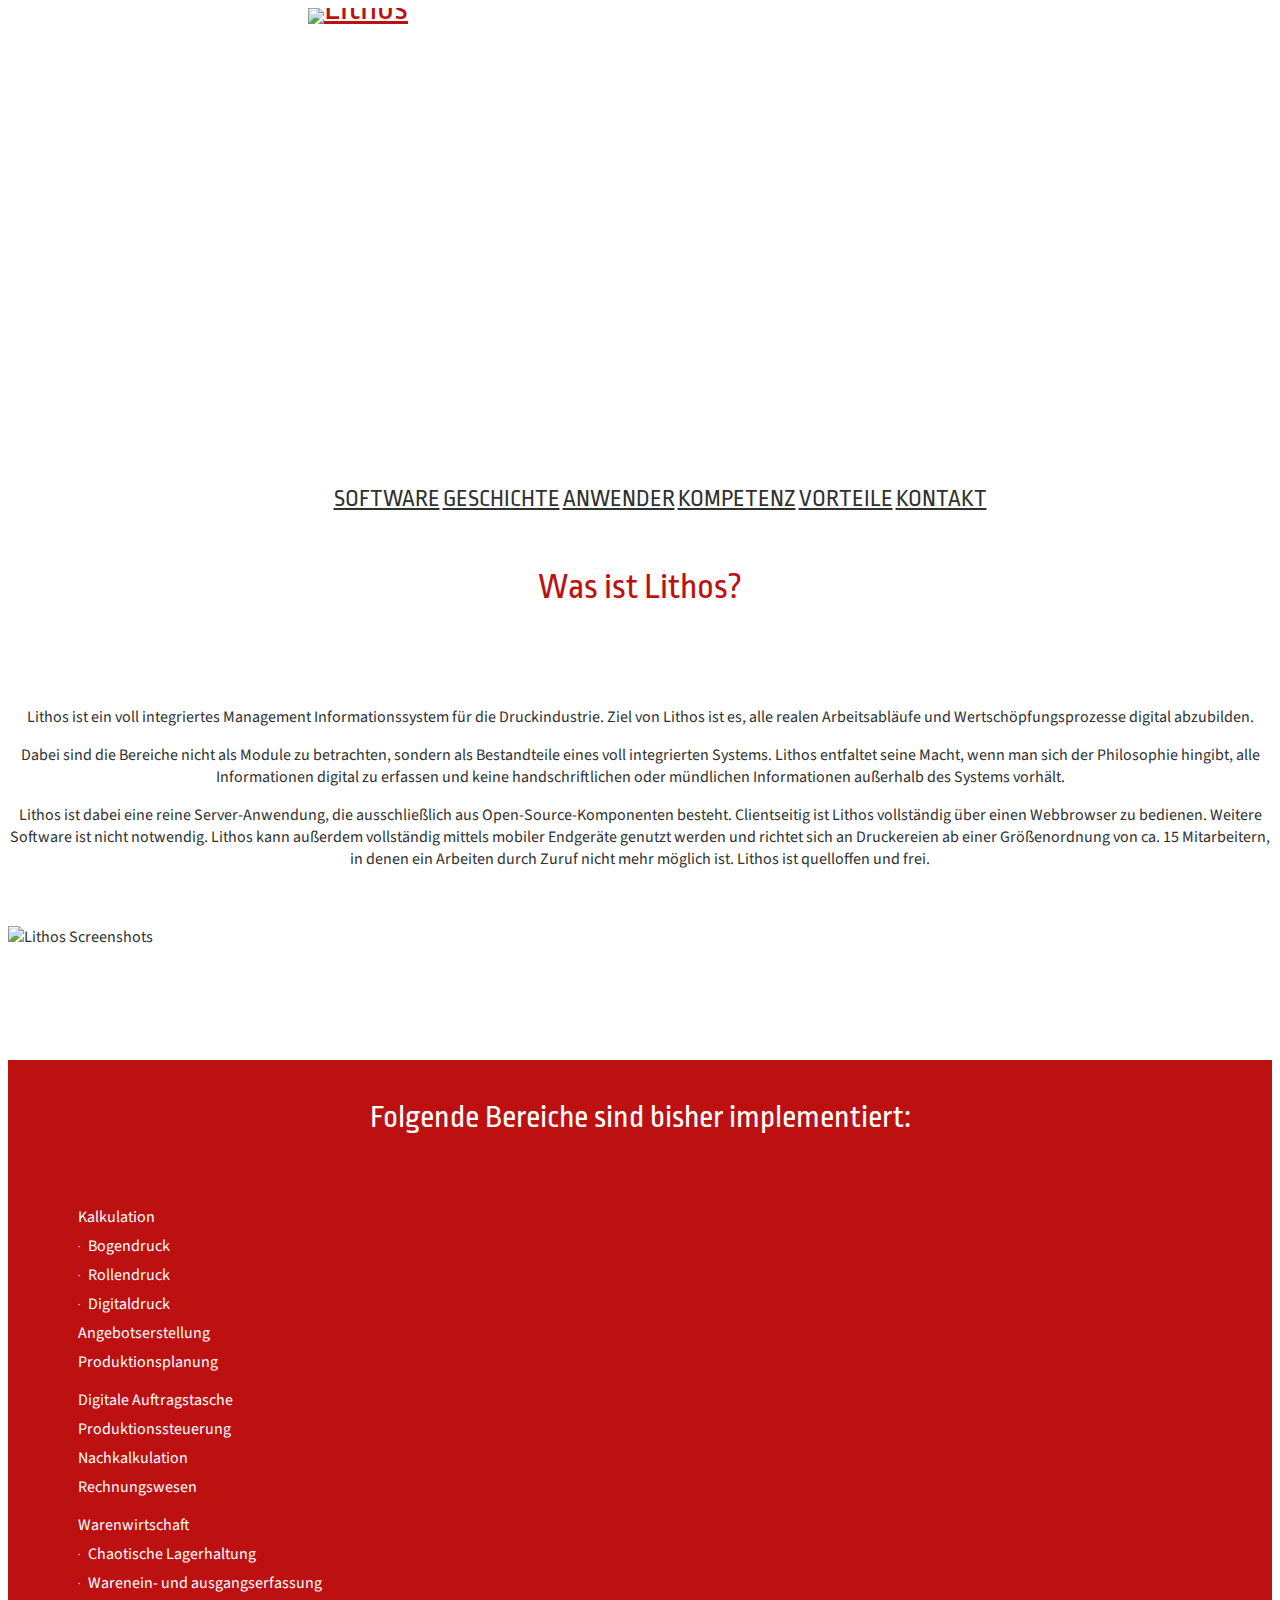
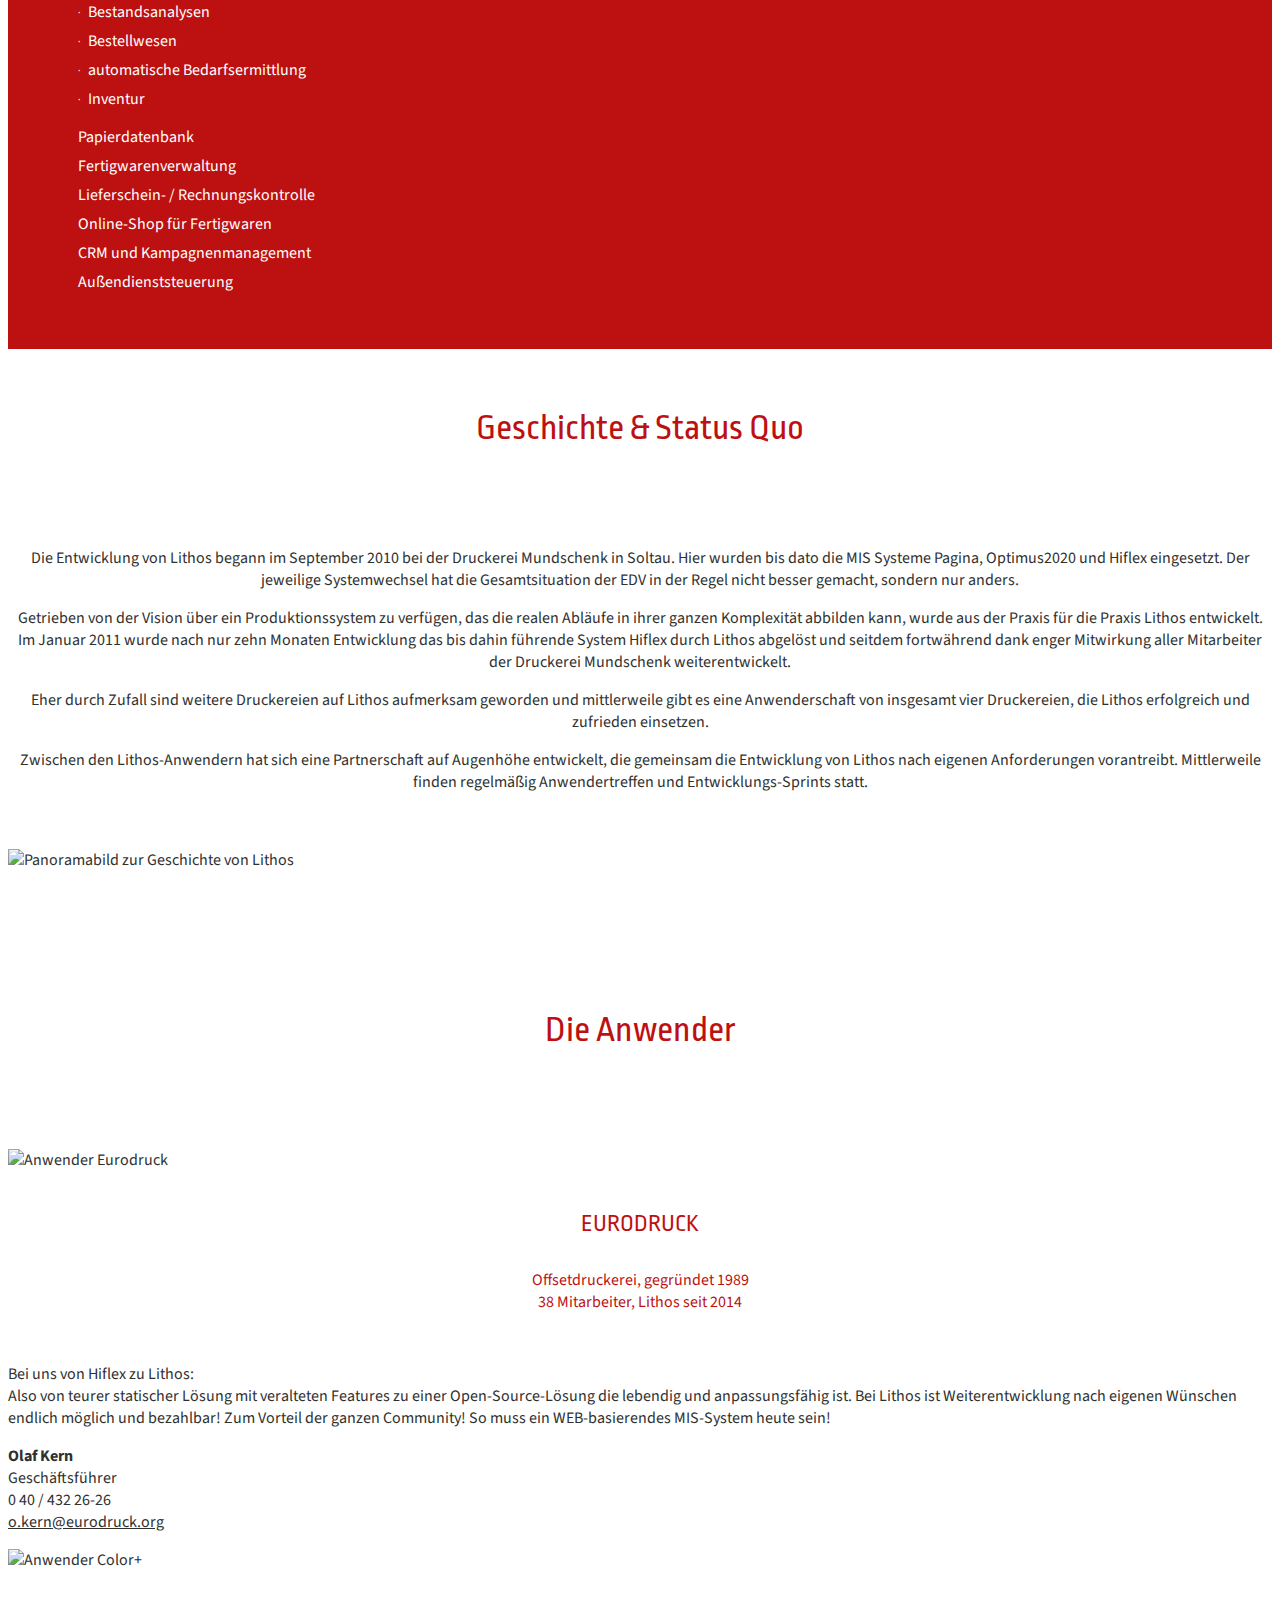
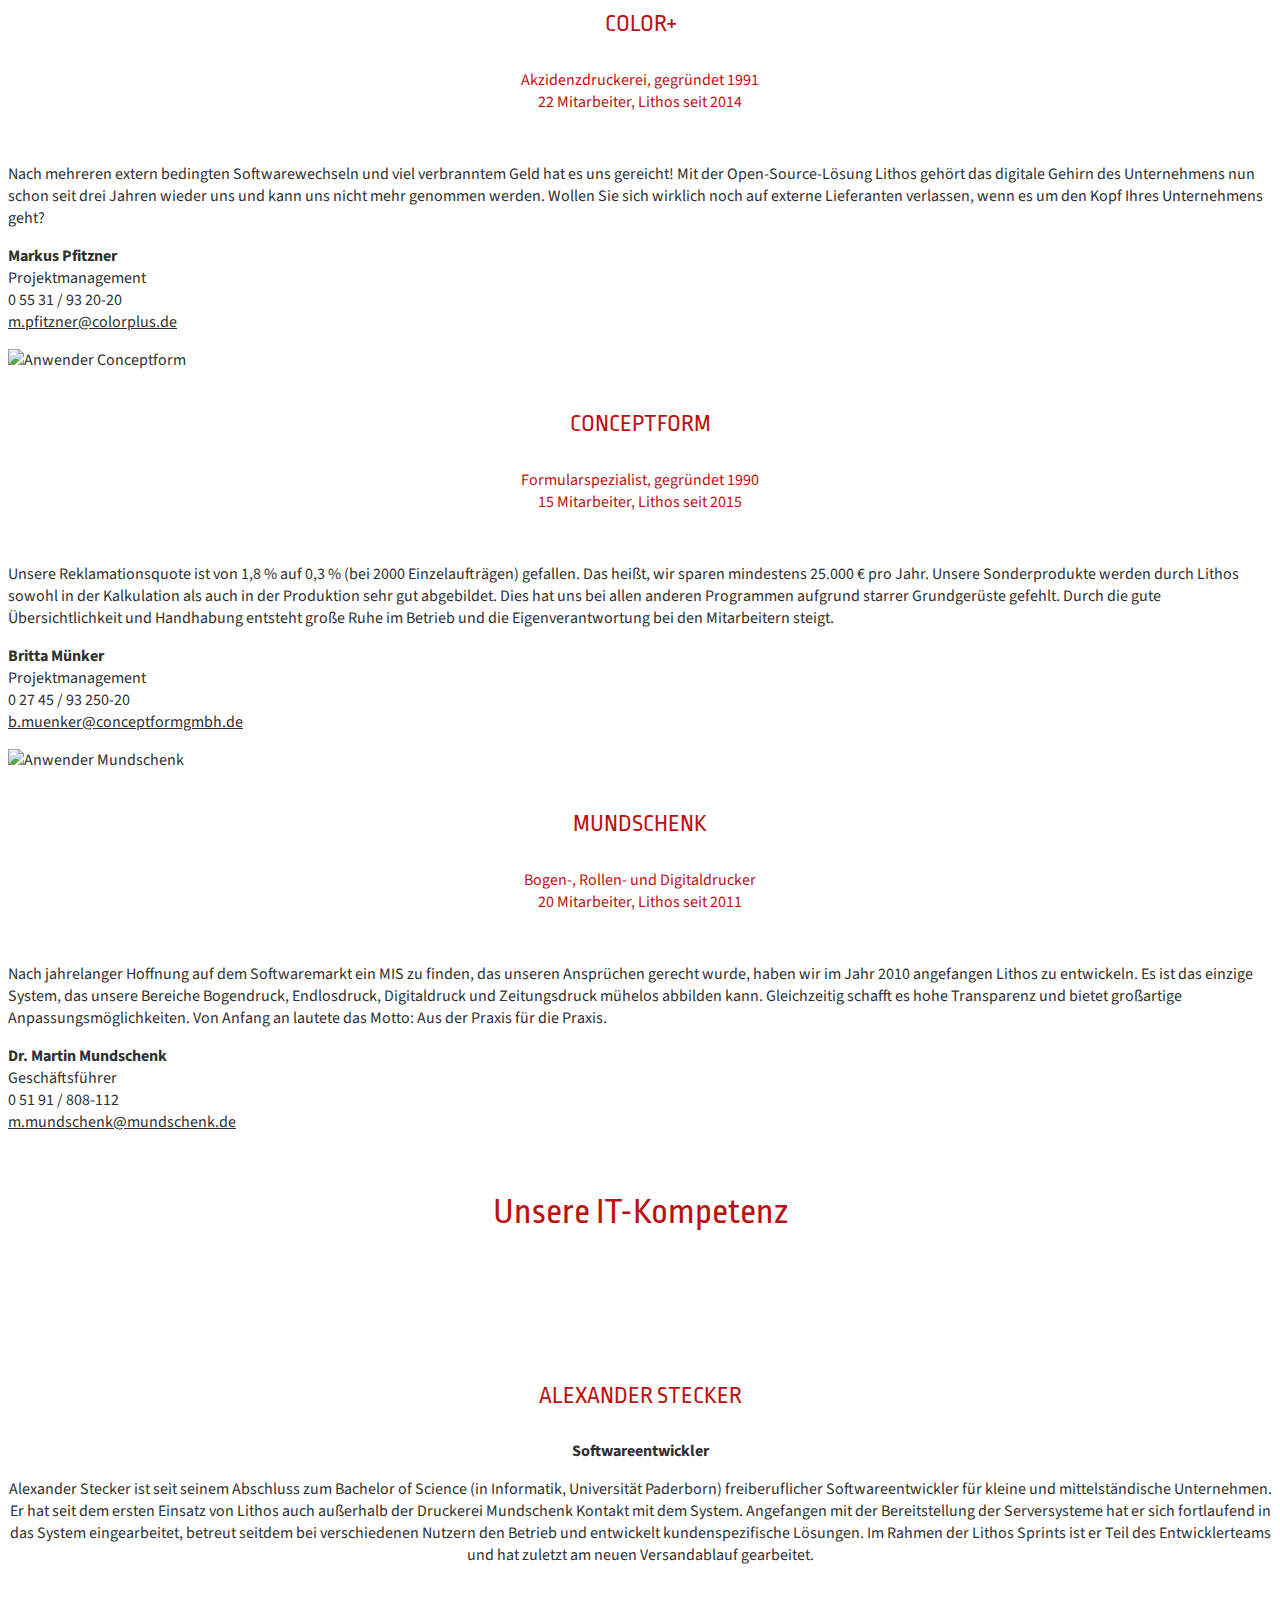
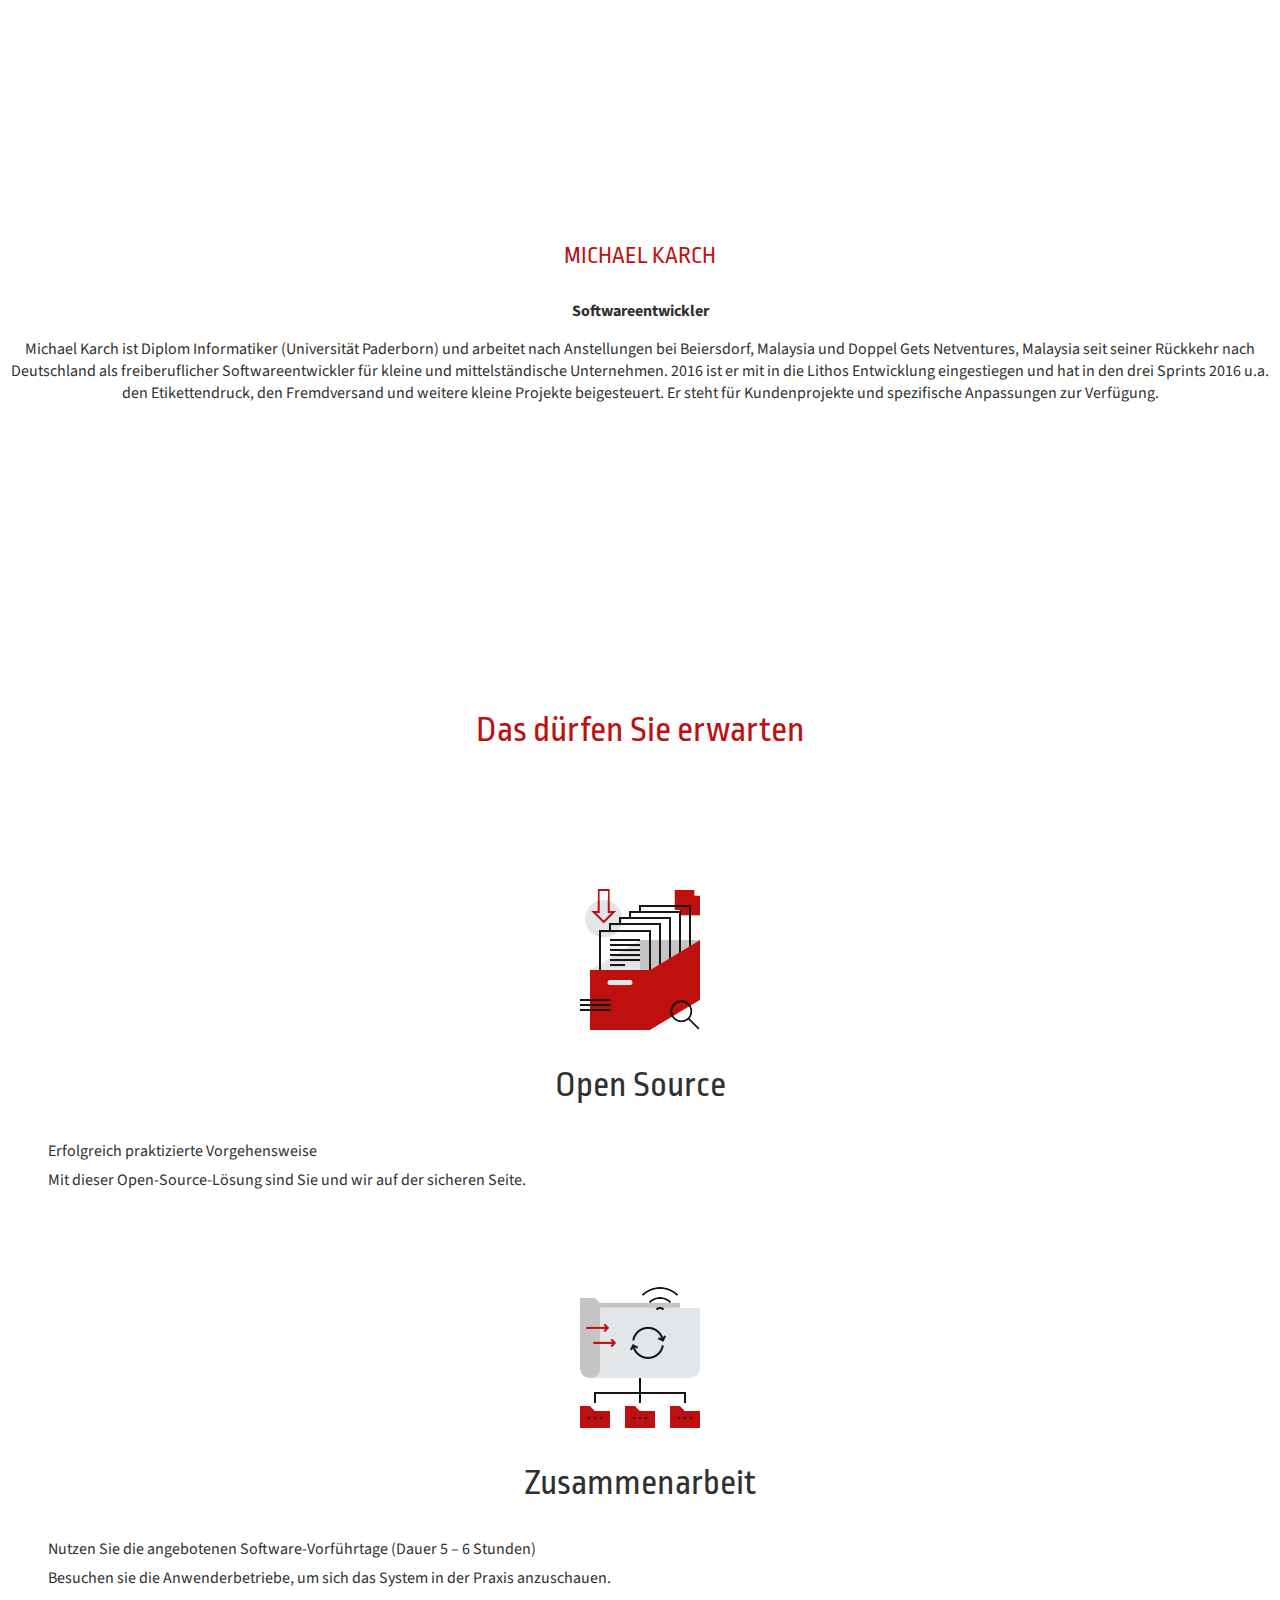
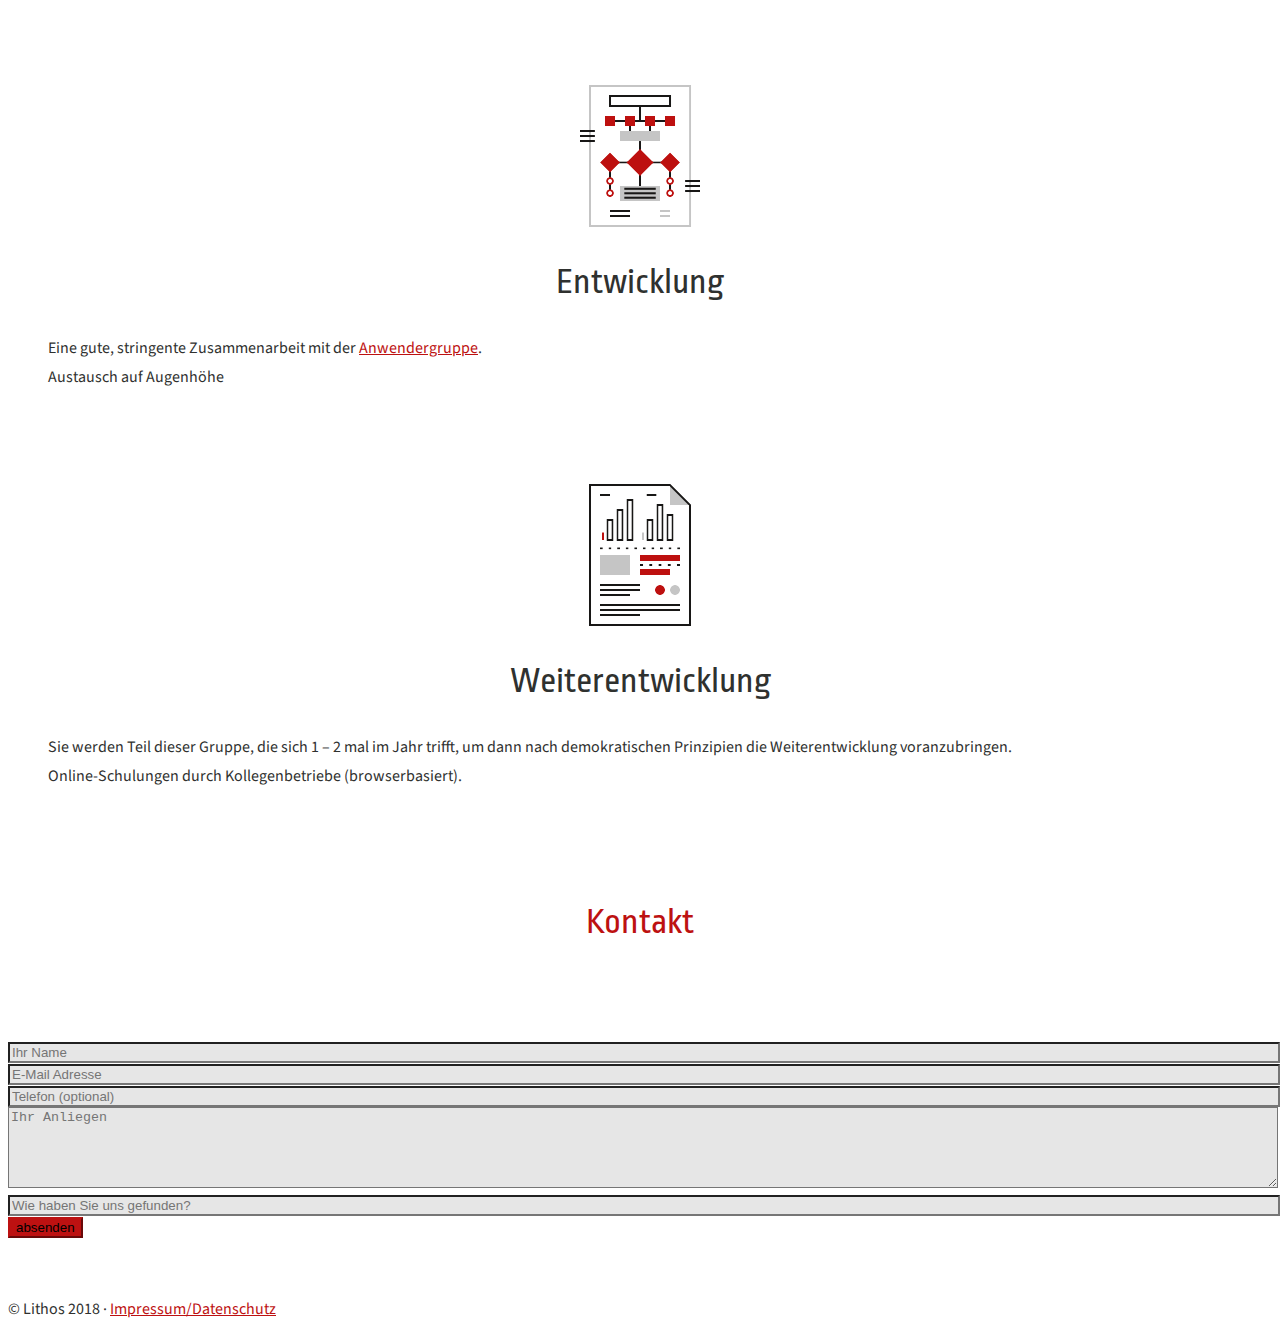
==== commit 5fa149df: "add columns for ipad viewer in "folgende bereiche..."" ====
--- a/index.html
+++ b/index.html
@@ -117,7 +117,7 @@
                     </div>
                 </div>
                 <div class="row">
-                    <div class="col-md-3">
+                    <div class="col-md-3 col-sm-4">
                         <ul>
                             <li>Kalkulation</li>
                             <ul>
@@ -129,7 +129,7 @@
                             <li>Produktionsplanung</li>
                         </ul>
                     </div>
-                    <div class="col-md-3">
+                    <div class="col-md-3 col-sm-4">
                         <ul>
                             <li>Digitale Auftragstasche</li>
                             <li>Produktionssteuerung</li>
@@ -137,7 +137,7 @@
                             <li>Rechnungswesen</li>
                         </ul>
                     </div>
-                    <div class="col-md-3">
+                    <div class="col-md-3 col-sm-4">
                         <ul>
                             <li>Warenwirtschaft</li>
                             <ul>
--- a/css/app.css
+++ b/css/app.css
@@ -2,7 +2,7 @@
 
 @media (max-width: 767px) { img { display: block; max-width: 100%; height: auto; } }
 
-.font-ropa, h1, h2, h3, h4, h5, h6, .navbar-nav { font-family: 'Ropa Sans', sans-serif; }
+.font-ropa, h1, h2, h3, h4, h5, h6, .mi-nav .navbar-nav { font-family: 'Ropa Sans', sans-serif; }
 
 h1, h2, h3, h4, h5, h6 { font-weight: normal; }
 
@@ -11,17 +11,42 @@
 a { color: #bd1111; }
 a:hover { color: #d41313; }
 
-header { padding-top: 20px; margin-bottom: 10px; }
-header .inner { background-image: url("/img/header_24bit.png"); background-position: center 20px; background-size: contain; background-repeat: no-repeat; height: 445px; }
-@media (max-width: 767px) { header .inner { background-position: center 90px; background-size: cover; height: 260px; } }
-header .logo h1 { margin: 0; line-height: 0; }
-@media (max-width: 767px) { header .logo img { display: table; margin: 0 auto; } }
-header .slogan h2 { padding-top: 70px; font-size: 36px; text-transform: uppercase; hyphens: auto; color: #FFFFFF; width: 330px; }
-@media (max-width: 767px) { header .slogan h2 { padding-top: 80px; display: block; margin: 0px auto; font-size: 2em; text-align: center; } }
+a.anchor { display: block; position: relative; top: -240px; visibility: hidden; }
 
-.navbar-nav { width: 100%; text-align: center; }
-.navbar-nav a { color: #2F312F; }
-.navbar-nav > li { font-size: 24px; text-transform: uppercase; float: none; display: inline-block; }
+.fix-area .outer { width: 100%; left: 0; right: 0; position: fixed; background-color: #FFF; z-index: 9999; height: 180px; }
+@media (max-width: 767px) { .fix-area .outer { height: 200px; } }
+@media (min-width: 768px) and (max-width: 991px) { .fix-area .outer { height: 200px; } }
+
+#header { position: relative; height: 520px; overflow: hidden; background-color: #FFFFFF; }
+@media (max-width: 767px) { #header { height: 250px; } }
+
+.mi-headerbild { top: 20px; left: 0; width: 100%; height: 440px; position: absolute; background-size: cover; background: url("/img/header_24bit.png") no-repeat 0 0; }
+.fix-area .mi-headerbild { border: 0; clip: rect(0 0 0 0); height: 1px; margin: -1px; overflow: hidden; padding: 0; position: absolute; width: 1px; }
+.fix-area .mi-headerbild.focusable:active, .fix-area .mi-headerbild.focusable:focus { clip: auto; height: auto; margin: 0; overflow: visible; position: static; width: auto; }
+@media (max-width: 767px) { .mi-headerbild { visibility: hidden; display: none; } }
+
+.mi-slogan { position: absolute; left: 308px; top: 180px; width: 330px; }
+.mi-slogan h2 { font-size: 2.25em; text-transform: uppercase; color: #FFFFFF; hyphens: auto; }
+.fix-area .mi-slogan { border: 0; clip: rect(0 0 0 0); height: 1px; margin: -1px; overflow: hidden; padding: 0; position: absolute; width: 1px; }
+.fix-area .mi-slogan.focusable:active, .fix-area .mi-slogan.focusable:focus { clip: auto; height: auto; margin: 0; overflow: visible; position: static; width: auto; }
+@media (max-width: 767px) { .mi-slogan { position: relative; padding: 5px; top: 0; left: 0; width: 100%; }
+  .mi-slogan h2 { font-size: 1.5em; color: #2F312F; hyphens: none; text-align: center; margin: 0; } }
+
+.mi-logo { position: absolute; left: 300px; }
+.mi-logo h1 { margin: 0; line-height: 0; }
+@media (max-width: 767px) { .mi-logo { position: static; }
+  .mi-logo img { display: table; margin: 0 auto; } }
+.fix-area .mi-logo { left: 50%; margin-left: -137.5px; }
+@media (max-width: 767px) { .fix-area .mi-logo { position: fixed; }
+  .fix-area .mi-logo img { display: table; margin: 0 auto; } }
+
+.mi-nav { background-color: #FFFFFF; -webkit-transition: all 0.4s ease-in-out; -moz-transition: all 0.4s ease-in-out; position: absolute; bottom: 0; left: 0; width: 100%; box-sizing: border-box; }
+.fix-area .mi-nav { bottom: 10px; }
+.mi-nav .navbar-nav { float: none; text-align: center; }
+.mi-nav .navbar-nav a { color: #2F312F; }
+.mi-nav .navbar-nav > li { font-size: 1.5em; text-transform: uppercase; float: none; display: inline-block; }
+@media (max-width: 767px) { .mi-nav .navbar-nav > li { font-size: 1.25em; } }
+@media (min-width: 768px) and (max-width: 991px) { .mi-nav .navbar-nav > li { font-size: 1.25em; } }
 
 section { margin: 40px 0 60px 0; }
 section h1, section h2, section h3, section h4, section h5, section h6, section p { text-align: center; }
@@ -33,9 +58,9 @@
 
 .spacer2 { height: 80px; }
 
-.redblock { padding: 0 0 40px 0; background-color: #bd1111; }
+.redblock { padding: 0 30px 40px 30px; background-color: #bd1111; }
 .redblock h1, .redblock h2, .redblock h3, .redblock h4, .redblock h5, .redblock h6, .redblock p, .redblock li, .redblock a { color: #FFFFFF; }
-.redblock h3 { padding: 40px 0; font-size: 2.25em; }
+.redblock h3 { padding: 40px 0; font-size: 2em; }
 .redblock li { display: block; list-style-type: none; margin-bottom: 7px; }
 .redblock ul:first-child > li:before { content: "\e072"; font-family: 'Glyphicons Halflings'; font-size: 9px; float: left; margin-top: 5px; margin-left: -17px; }
 .redblock ul ul { padding-left: 10px; }
